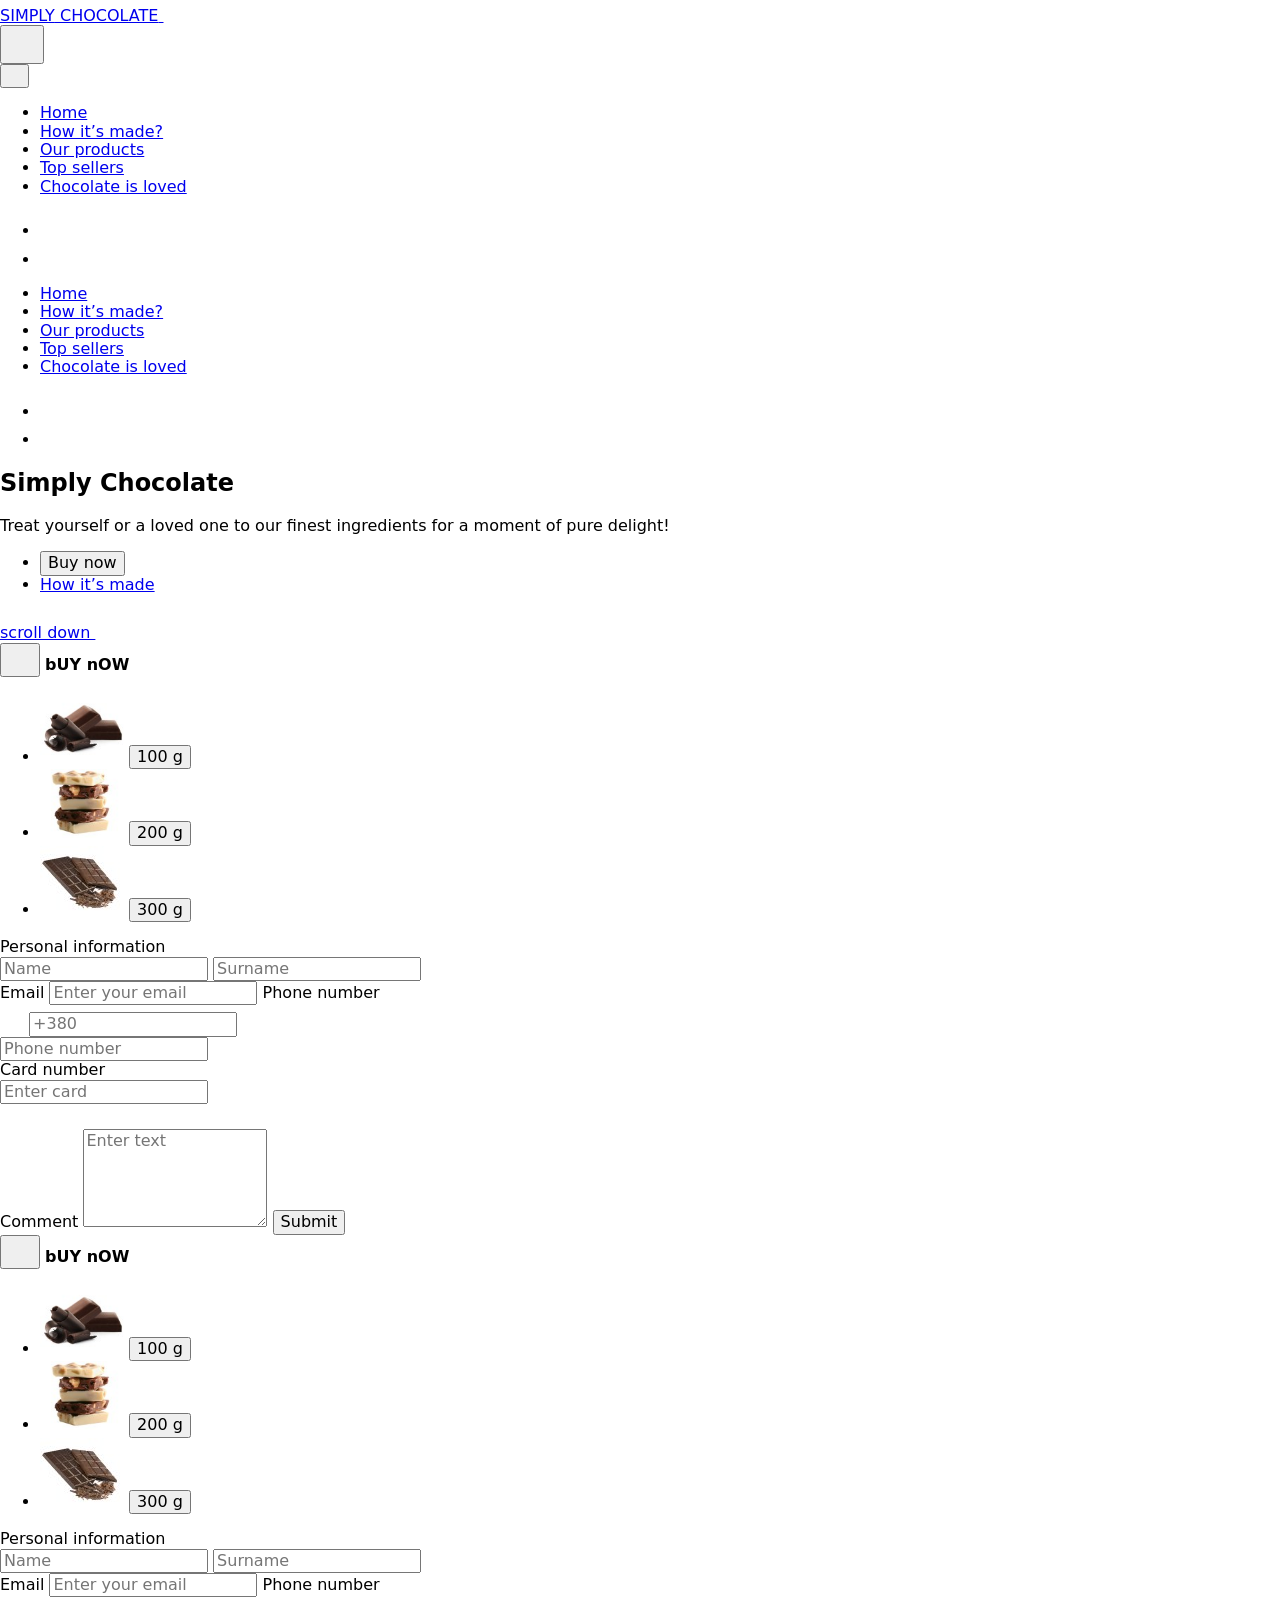
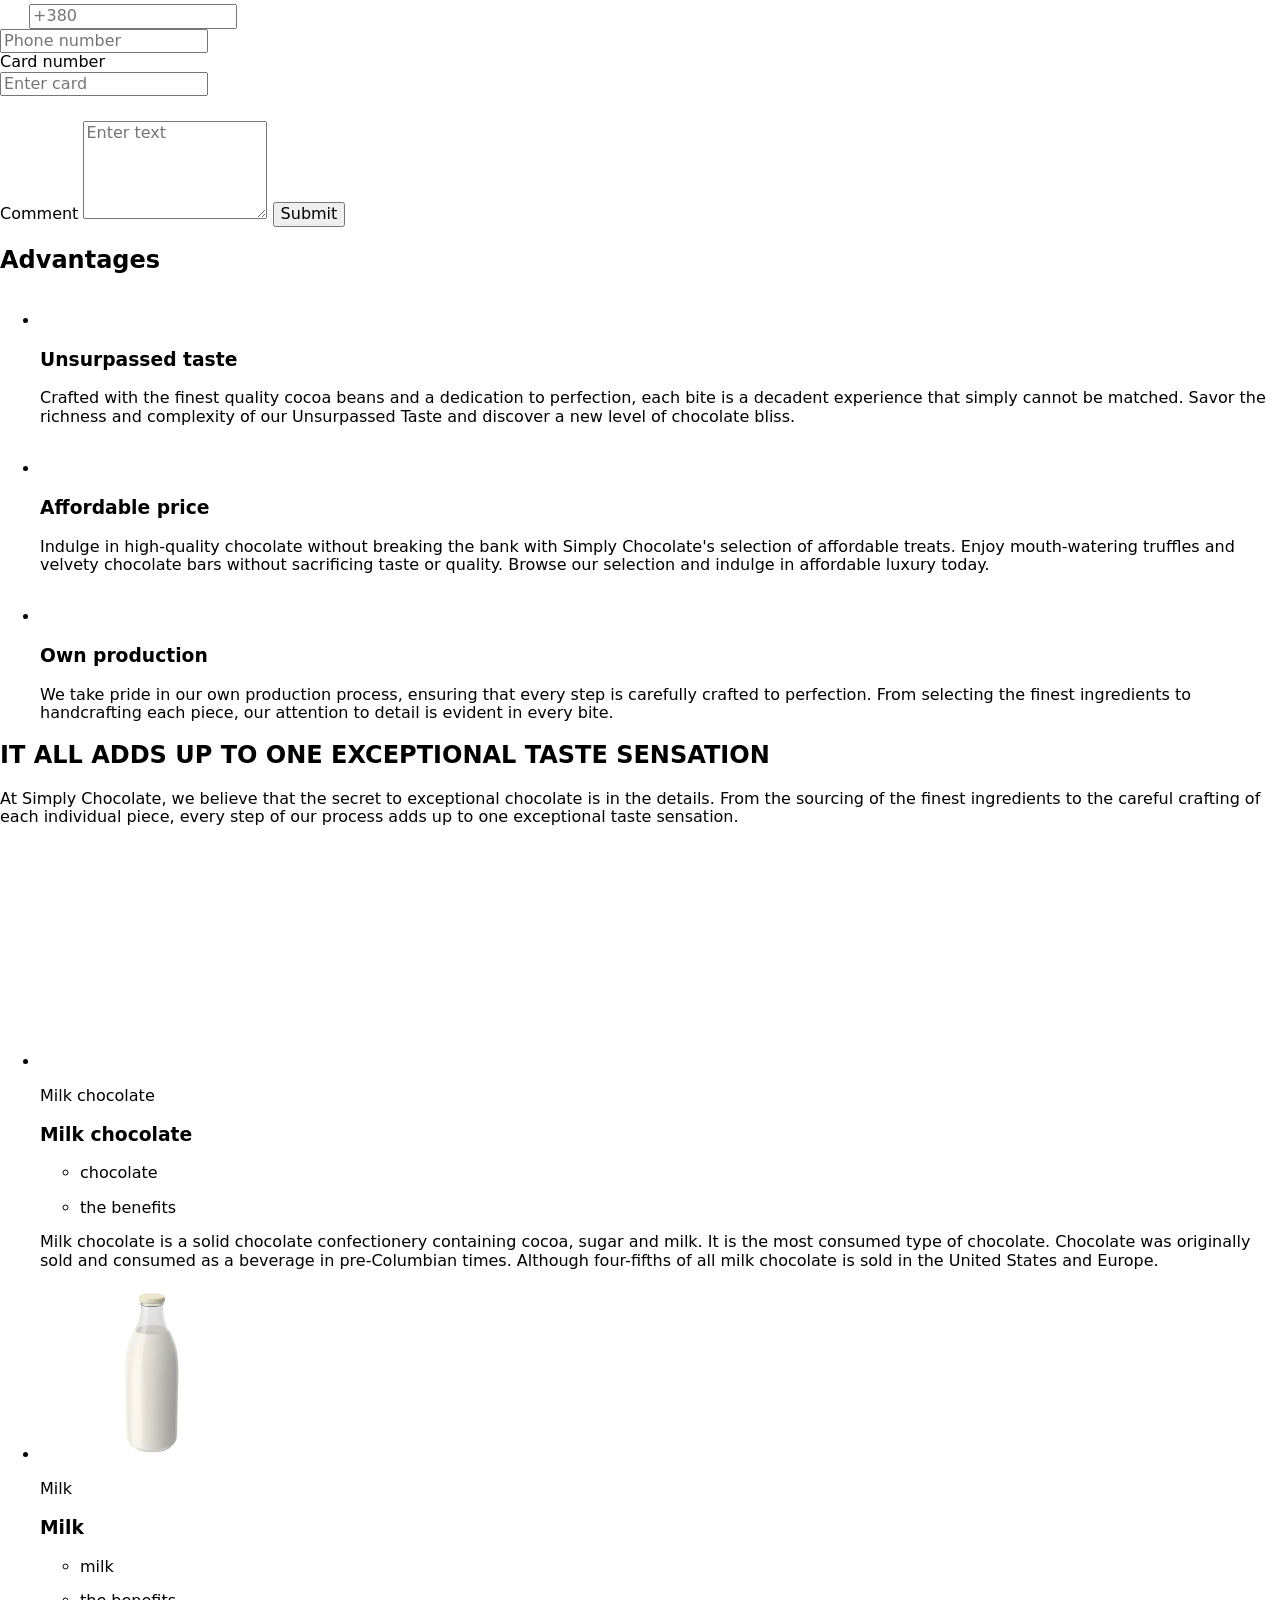
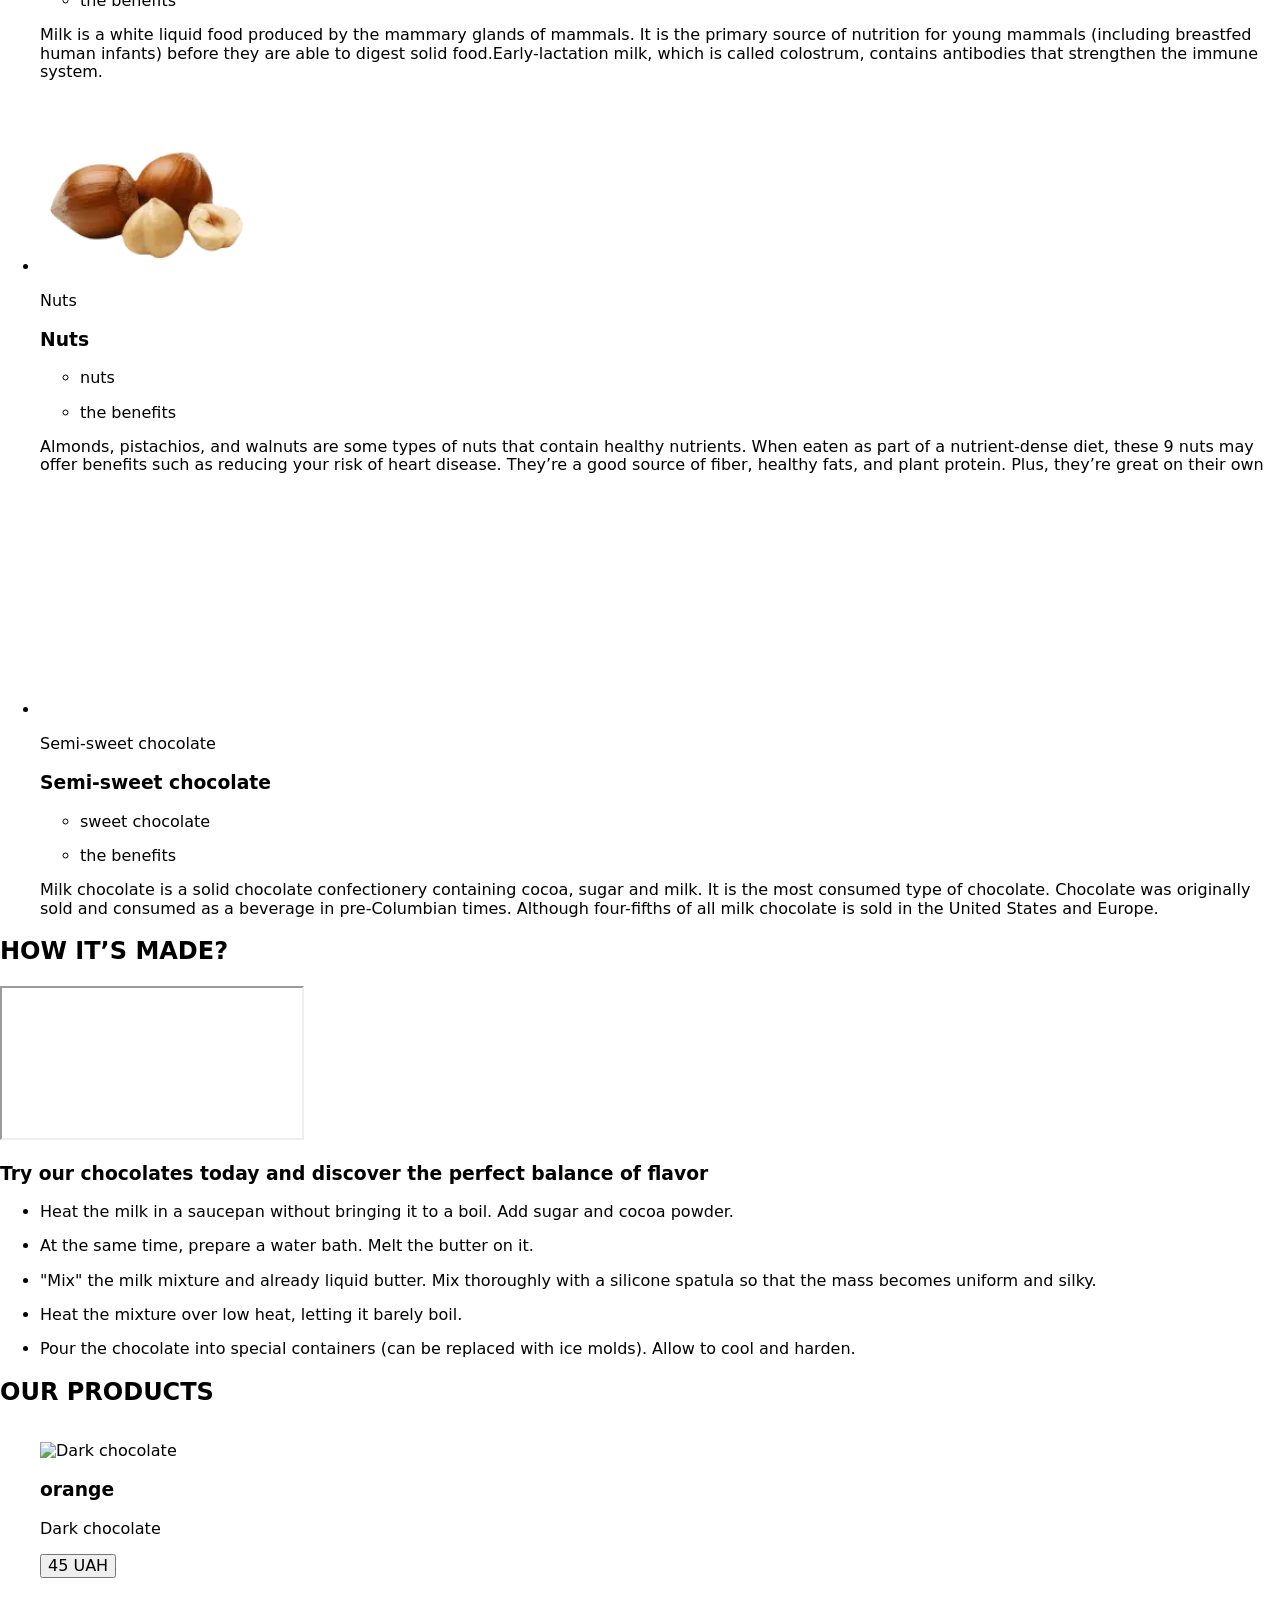
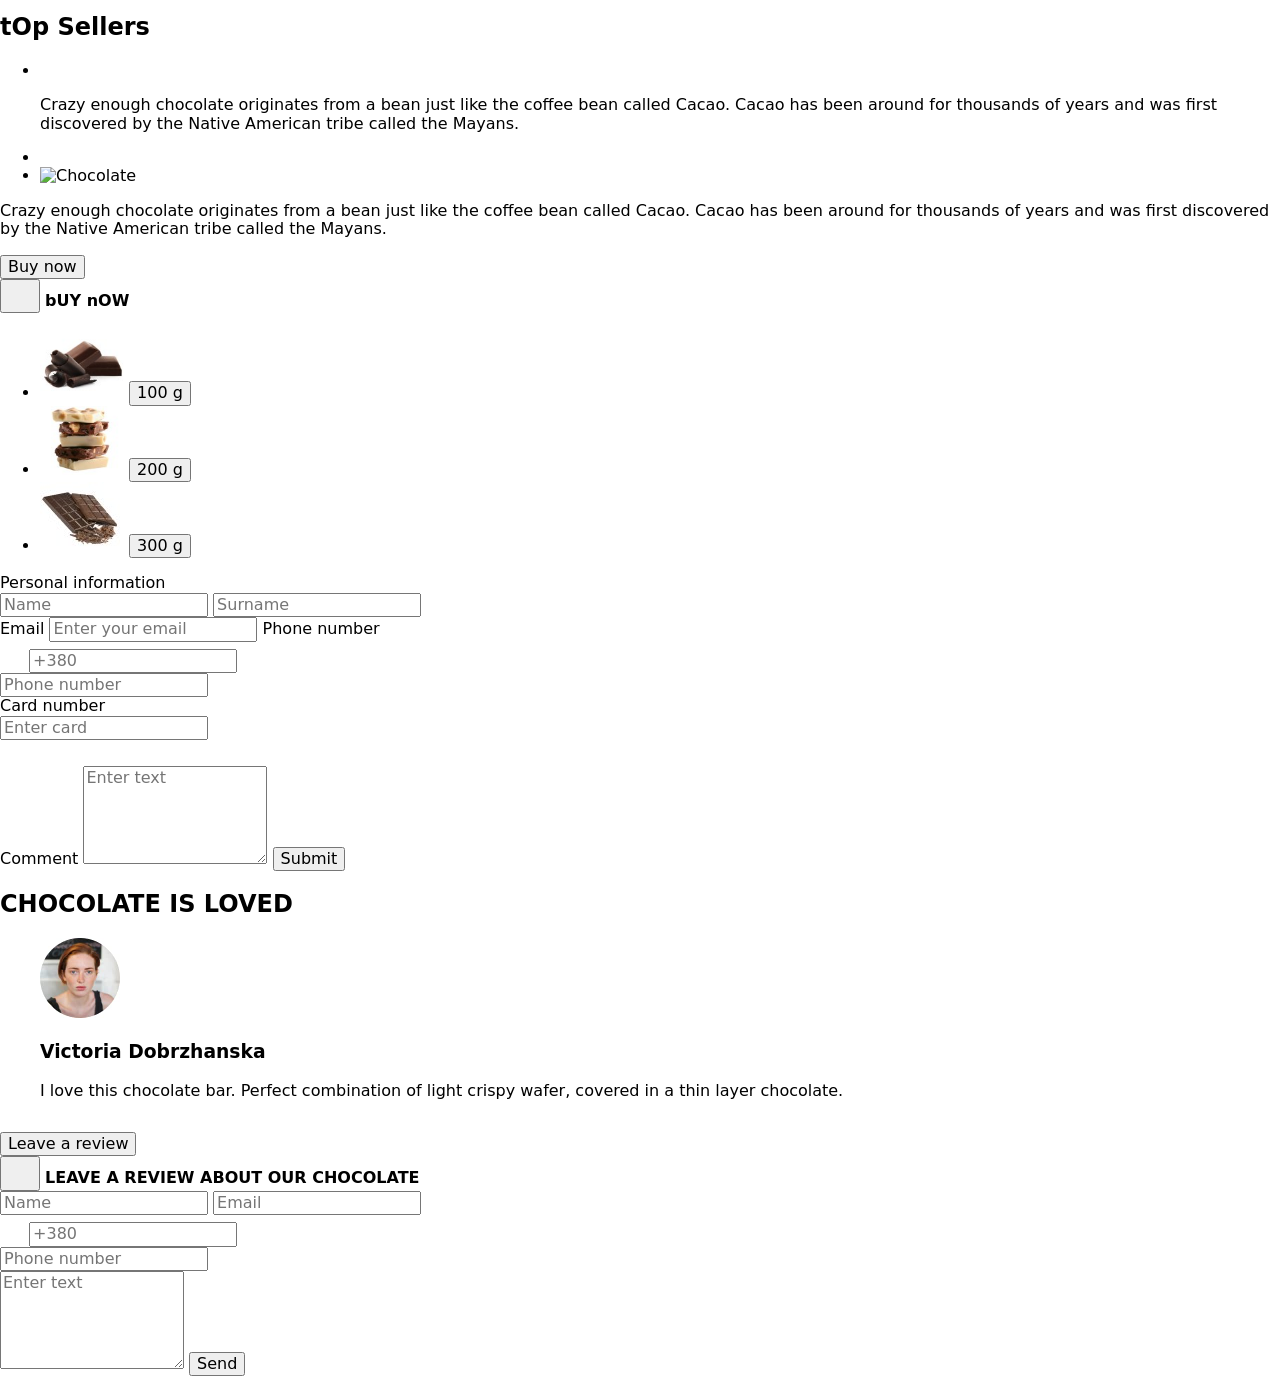
==== index.html @ 73343ce8 "Deploying to gh-pages from @ alonahaletska/simply-chocolate.2.0@35898f5db8edd441fe58fe403b4d2d90ebbd" ====
<!DOCTYPE html>
<html lang="en">
  <head>
    <meta charset="UTF-8" />
    <link rel="icon" type="image/svg+xml" href="/simply-chocolate.2.0/assets/cursor-chocolate1-66055a05.png" />
    <meta name="viewport" content="width=device-width, initial-scale=1.0" />
    <title>Simply Chocolate.2.0</title>
    <style>/* Стили для плавного скролла */html {scroll-behavior: smooth;}</style>
    <!-- Підключення шрифтів -->
    <link rel="preconnect" href="https://fonts.googleapis.com">
    <link rel="preconnect" href="https://fonts.gstatic.com" crossorigin>
    <link href="https://fonts.googleapis.com/css2?family=Montserrat:ital,wght@0,400;0,500;0,600;1,700&display=swap"
        rel="stylesheet">
    <!-- Підключення файлу Normalize -->
    <link rel="stylesheet" href="https://cdnjs.cloudflare.com/ajax/libs/modern-normalize/1.1.0/modern-normalize.min.css"
        integrity="sha512-wpPYUAdjBVSE4KJnH1VR1HeZfpl1ub8YT/NKx4PuQ5NmX2tKuGu6U/JRp5y+Y8XG2tV+wKQpNHVUX03MfMFn9Q=="
        crossorigin="anonymous" referrerpolicy="no-referrer" />
    <!-- Кастомні стилі -->
    
    <!--Бібліотека свайпер  -->
    <link rel="stylesheet" href="https://cdn.jsdelivr.net/npm/swiper@9/swiper-bundle.min.css" />
      <script type="module" crossorigin src="/simply-chocolate.2.0/assets/index-3b78d2c4.js"></script>
      <link rel="stylesheet" href="/simply-chocolate.2.0/assets/index-261b9e7a.css">
    </head>
  <body>
    <!-- Підключення хедера  -->
        <header class="container main-header">
      <div class="header">
      
          <a class="logo-accent link" href="./index.html">SIMPLY<span class="logo-main"> CHOCOLATE</span>
          <svg class="logo-header"
          width="21"
          height="21">
          <use href="/simply-chocolate.2.0/assets/icons-3afdcf50.svg#chocolate"></use>
        </svg>
        </a>
       
          <!-- Mobile menu burger -->
          <div class="mobile-burger-menu">
          <button type="button"
          class="menu-toggle-burger js-open-menu"
          aria-expanded="false"
          aria-controls="mobile-menu">
          <svg class="mobile-menu-burger"
            width="28"
            height="28">
          <use stroke="rgba(46, 47, 66, 1)" href="/simply-chocolate.2.0/assets/icons-3afdcf50.svg#burger-menu"></use>
          </svg>
        </button>
          <div class="menu-container js-menu-container" id="mobile-menu">
      <button type="button" class="menu-toggle-close js-close-menu">
        <svg class="modal-menu-close" width="13" height="13">
            <use stroke="rgba(255, 255, 255, 1)" href="/simply-chocolate.2.0/assets/icons-3afdcf50.svg#close-white"></use>
          </svg>
      </button>
      <ul class="mobile-menu">
        <li><a class="link mobile-menu-item" href="./index.html">Home</a></li>
        <li><a class="link mobile-menu-item" href="#How_its_made">How it’s made?</a></li>
        <li><a class="link mobile-menu-item" href="#Our_products">Our products</a></li>
        <li><a class="link mobile-menu-item" href="#Top_sellers">Top sellers</a></li>
        <li><a class="link mobile-menu-item" href="#Chocolate_is_loved">Chocolate is loved</a></li>
      </ul>
      <ul class="list social-media-list-mobile">
            <li class="social-media-item">
              <a class="social-media-link" href="https://www.instagram.com/accounts/login/" aria-label="Instagram"
                      target="_blank"
                      rel="noopener no-referrer">
                <svg class="svg-header" width="24" height="24">
                  <use href="/simply-chocolate.2.0/assets/icons-3afdcf50.svg#instagram"></use>
                </svg>
              </a>
            </li>
            <li class="social-media-item">
              <a class="social-media-link" href="https://twitter.com/" aria-label="Instagram"
                      target="_blank"
                      rel="noopener no-referrer">
                <svg class="svg-header" width="24" height="24">
                  <use href="/simply-chocolate.2.0/assets/icons-3afdcf50.svg#twitter"></use>
                </svg>
              </a>
            </li>
          </ul>
      </div>
    </div>

    <!-- Desktop header -->
          <nav class="nav-header">
          <ul class="list header-nav">
            <li class="nav">
              <a class="nav-item link" href="./index.html">Home</a>
            </li>
            <li class="nav">
              <a class="nav-item link" href="#How_its_made">How it’s made?</a>
            </li>
            <li class="nav">
              <a class="nav-item link" href="#Our_products">Our products</a>
            </li>
             <li class="nav">
              <a class="nav-item link" href="#Top_sellers">Top sellers</a>
            </li>
            <li class="nav">
              <a class="nav-item link" href="#Chocolate_is_loved">Chocolate is loved</a>
            </li>
          </ul>
        </nav>
          <ul class="list header-social-media-list">
            <li class="header-social-media-link">
              <a class="social-media-link" href="https://www.instagram.com/accounts/login/" aria-label="Instagram"
                      target="_blank"
                      rel="noopener no-referrer">
                <svg class="svg-header-black" width="24" height="24">
                  <use href="/simply-chocolate.2.0/assets/icons-3afdcf50.svg#instagram"></use>
                </svg>
              </a>
            </li>
            <li class="header-social-media-link">
              <a class="social-media-link" href="https://twitter.com/" aria-label="Instagram"
                      target="_blank"
                      rel="noopener no-referrer">
                <svg class="svg-header-black" width="24" height="24">
                  <use href="/simply-chocolate.2.0/assets/icons-3afdcf50.svg#twitter"></use>
                </svg>
              </a>
            </li>
          </ul> 
        </div>
    </header>



    <!-- Підключення секцій -->
    <main>
        <!-- HERO SECTION -->
<section class="hero-section">
  <div class="hero-container">
    <h1 class="visually-hidden-title visually-hidden">Simply Chocolate</h1>
    <p class="hero-description">
      Treat yourself or a loved one to our finest ingredients for a moment of
      pure delight!
    </p>
    <div class="hero-button-wrapper hero-flex">
      <ul class="hero-button-list hero-flex">
        <li class="hero-button-item">
          <button class="hero-button buy-now-open" type="button" data-hero-modal-open>
            Buy now
          </button>
        </li>
        <li class="hero-button-item">
          <a class="hero-button" href="#How_its_made">How it’s made</a>
        </li>
      </ul>
      <a class="hero-scroll-link hero-flex" href="#footer">scroll down
        <svg class="hero-scroll-icon" width="28" height="28">
          <use href="/simply-chocolate.2.0/assets/icons-3afdcf50.svg#scroll-down"></use>
        </svg>
      </a>
    </div>
  </div>
</section>
<!-- HERO MODAL WINDOW -->
<div class="hero-backdrop is-hidden" data-hero-modal>
  <div class="hero-modal">
    <button type="button" class="hero-modal-close-btn hero-flex" data-hero-modal-close>
      <svg class="hero-modal-close-icon" width="24" height="24">
        <use href="/simply-chocolate.2.0/assets/icons-3afdcf50.svg#close-dark"></use>
      </svg>
    </button>
    <strong class="hero-order-title"><span class="hero-buy-title">bUY </span>nOW</strong>
    <!-- HERO MODAL BLOCKS -->
    <ul class="hero-modal-list hero-flex">
      <li class="hero-modal-item hero-flex">
        <img class="hero-modal-img" srcset="[data-uri] 84w, [data-uri] 120w, /simply-chocolate.2.0/assets/img-1-168-63f04a71.jpg 168w, [data-uri] 240w" sizes="(min-width: 1200px) 120px, (min-width: 768px) 120px, (min-width: 375px) 84px, 100vw"
          src="[data-uri]" alt="Sliced chocolate" width="84" height="69"
          loading="lazy" />
        <button class="hero-order-button" type="button">100 g</button>
      </li>
      <li class="hero-modal-item hero-flex">
        <img class="hero-modal-img" srcset="[data-uri] 84w, [data-uri] 120w, /simply-chocolate.2.0/assets/img-2-168-84314aa2.jpg 168w, [data-uri] 240w" sizes="(min-width: 1200px) 120px, (min-width: 768px) 120px, (min-width: 375px) 84px, 100vw"
          src="[data-uri]" alt="Different chocolate" width="84" height="69"
          loading="lazy" />
        <button class="hero-order-button" type="button">200 g</button>
      </li>
      <li class="hero-modal-item hero-flex">
        <img class="hero-modal-img" srcset="[data-uri] 84w, /simply-chocolate.2.0/assets/img-3-120-021ad073.jpg 120w, /simply-chocolate.2.0/assets/img-3-168-d4cc8147.jpg 168w, /simply-chocolate.2.0/assets/img-3-120-021ad073.jpg 240w" sizes="(min-width: 1200px) 120px, (min-width: 768px) 120px, (min-width: 375px) 84px, 100vw"
          src="[data-uri]" alt="Chocolate bars" width="84" height="69" loading="lazy" />
        <button class="hero-order-button" type="button">300 g</button>
      </li>
    </ul>
    <!-- HERO MODAL FORM -->
    <form class="hero-modal-form hero-flex" name="modal-form" autocomplete="on">
      <label class="hero-modal-label" for="modal_name">Personal information</label>
      <div class="hero-modal-input-wrapper hero-modal-name-wrapper hero-flex">
        <input class="hero-modal-input hero-modal-name-input" type="text" name="modal_name" id="modal_name"
          placeholder="Name" required />
        <input class="hero-modal-input hero-modal-name-input" type="text" name="modal_surname" id="modal_surname"
          placeholder="Surname" required />
      </div>
      <label class="hero-modal-label" for="modal_email">Email</label>
      <input class="hero-modal-input hero-modal-input-email" type="email"
        pattern="([A-z0-9_.-]{1,})@([A-z0-9_.-]{1,}).([A-z]{2,8})" name="modal_email" id="modal_email"
        placeholder="Enter your email" required />
      <label class="hero-modal-label" for="modal_phone">Phone number</label>
      <div class="hero-modal-input-wrapper hero-phone-wrapper hero-flex">
        <div class="hero-modal-number-wrapper hero-flex">
          <svg class="hero-modal-number-icon" width="24" height="24">
            <use href="/simply-chocolate.2.0/assets/icons-3afdcf50.svg#flag"></use>
          </svg>
          <input class="hero-modal-outer-text" id="outer_text" placeholder="+380" />
        </div>
        <input class="hero-modal-input hero-modal-right-input" type="tel" name="modal_phone" id="modal_phone"
          placeholder="Phone number" required />
      </div>
      <label class="hero-modal-label" for="modal_card">Card number</label>
      <div class="hero-modal-input-wrapper hero-card-wrapper hero-flex">
        <input class="hero-modal-input hero-modal-card-input" type="text" name="modal_card" id="modal_card"
          placeholder="Enter card" required />
        <div class="hero-modal-card-wrapper">
          <svg class="hero-modal-card-icon" width="32" height="21">
            <use href="/simply-chocolate.2.0/assets/icons-3afdcf50.svg#master-card"></use>
          </svg>
        </div>
      </div>
      <label class="hero-modal-label" for="modal_comment">Comment</label>
      <textarea class="hero-modal-textarea" name="modal_comment" id="modal_comment" rows="5"
        placeholder="Enter text"></textarea>
      <button class="hero-modal-button hero-button" type="submit">
        Submit
      </button>
    </form>
  </div>
</div>

<!-- Підключення скриптів для hero + modal buy now
import './hero-modal.js';
import './hero-form.js'; - ВИДАЛИТИ ПІДКЛЮЧЕННЯ У ФАЙЛІ JS
import './hero-outer.js'; -->
        <div class="hero-backdrop is-hidden" data-hero-modal>
  <div class="hero-modal">
    <button
      type="button"
      class="hero-modal-close-btn hero-flex"
      data-hero-modal-close
    >
      <svg class="hero-modal-close-icon" width="24" height="24">
        <use href="/simply-chocolate.2.0/assets/icons-3afdcf50.svg#close-dark"></use>
      </svg>
    </button>
    <strong class="hero-order-title"
      ><span class="hero-buy-title">bUY </span>nOW</strong
    >
    <!-- HERO MODAL BLOCKS -->
    <ul class="hero-modal-list hero-flex">
      <li class="hero-modal-item hero-flex">
        <img
          class="hero-modal-img"
          srcset="[data-uri] 84w, [data-uri] 120w, /simply-chocolate.2.0/assets/img-1-168-63f04a71.jpg 168w, [data-uri] 240w"
          sizes="(min-width: 1200px) 120px, (min-width: 768px) 120px, (min-width: 375px) 84px, 100vw"
          src="[data-uri]"
          alt="Sliced chocolate"
          width="84"
          height="69"
          loading="lazy"
        />
        <button class="hero-order-button" type="button">100 g</button>
      </li>
      <li class="hero-modal-item hero-flex">
        <img
          class="hero-modal-img"
          srcset="[data-uri] 84w, [data-uri] 120w, /simply-chocolate.2.0/assets/img-2-168-84314aa2.jpg 168w, [data-uri] 240w"
          sizes="(min-width: 1200px) 120px, (min-width: 768px) 120px, (min-width: 375px) 84px, 100vw"
          src="[data-uri]"
          alt="Different chocolate"
          width="84"
          height="69"
          loading="lazy"
        />
        <button class="hero-order-button" type="button">200 g</button>
      </li>
      <li class="hero-modal-item hero-flex">
        <img
          class="hero-modal-img"
          srcset="[data-uri] 84w, /simply-chocolate.2.0/assets/img-3-120-021ad073.jpg 120w, /simply-chocolate.2.0/assets/img-3-168-d4cc8147.jpg 168w, /simply-chocolate.2.0/assets/img-3-120-021ad073.jpg 240w"
          sizes="(min-width: 1200px) 120px, (min-width: 768px) 120px, (min-width: 375px) 84px, 100vw"
          src="[data-uri]"
          alt="Chocolate bars"
          width="84"
          height="69"
          loading="lazy"
        />
        <button class="hero-order-button" type="button">300 g</button>
      </li>
    </ul>
    <!-- HERO MODAL FORM -->
    <form class="hero-modal-form hero-flex" name="modal-form" autocomplete="on">
      <label class="hero-modal-label" for="modal_name"
        >Personal information</label
      >
      <div class="hero-modal-input-wrapper hero-modal-name-wrapper hero-flex">
        <input
          class="hero-modal-input hero-modal-name-input"
          type="text"
          name="modal_name"
          id="modal_name"
          placeholder="Name"
          required
        />
        <input
          class="hero-modal-input hero-modal-name-input"
          type="text"
          name="modal_surname"
          id="modal_surname"
          placeholder="Surname"
          required
        />
      </div>
      <label class="hero-modal-label" for="modal_email">Email</label>
      <input
        class="hero-modal-input hero-modal-input-email"
        type="email"
        pattern="([A-z0-9_.-]{1,})@([A-z0-9_.-]{1,}).([A-z]{2,8})"
        name="modal_email"
        id="modal_email"
        placeholder="Enter your email"
        required
      />
      <label class="hero-modal-label" for="modal_phone">Phone number</label>
      <div class="hero-modal-input-wrapper hero-phone-wrapper hero-flex">
        <div class="hero-modal-number-wrapper hero-flex">
          <svg class="hero-modal-number-icon" width="24" height="24">
            <use href="/simply-chocolate.2.0/assets/icons-3afdcf50.svg#flag"></use>
          </svg>
          <input
            class="hero-modal-outer-text"
            id="outer_text"
            placeholder="+380"
          />
        </div>
        <input
          class="hero-modal-input hero-modal-right-input"
          type="tel"
          name="modal_phone"
          id="modal_phone"
          placeholder="Phone number"
          required
        />
      </div>
      <label class="hero-modal-label" for="modal_card">Card number</label>
      <div class="hero-modal-input-wrapper hero-card-wrapper hero-flex">
        <input
          class="hero-modal-input hero-modal-card-input"
          type="text"
          name="modal_card"
          id="modal_card"
          placeholder="Enter card"
          required
        />
        <div class="hero-modal-card-wrapper">
          <svg class="hero-modal-card-icon" width="32" height="21">
            <use href="/simply-chocolate.2.0/assets/icons-3afdcf50.svg#master-card"></use>
          </svg>
        </div>
      </div>
      <label class="hero-modal-label" for="modal_comment">Comment</label>
      <textarea
        class="hero-modal-textarea"
        name="modal_comment"
        id="modal_comment"
        rows="5"
        placeholder="Enter text"
      ></textarea>
      <button class="hero-modal-button hero-button" type="submit">
        Submit
      </button>
    </form>
  </div>
</div>
        <!--Advantages section-->
<section class="advantages-section">
  <div class="container wrapper-advantages">
    <h2 class="visually-hidden">Advantages</h2>
    <ul class="advantages-list">
      <li class="advantages-list-item">
        <div class="advantages-icon-container">
          <span class="advantages-circle-icon">
            <svg class="advantages-list-icon" width="32" height="32">
              <use href="/simply-chocolate.2.0/assets/icons-3afdcf50.svg#contrast_chocolate-bar"></use>
            </svg>
          </span>
        </div>
        <div class="advantages-list-container">
          <h3 class="advantages-list-title">Unsurpassed taste</h3>
          <p class="advantages-list-descr">
            Crafted with the finest quality cocoa beans and a dedication to
            perfection, each bite is a decadent experience that simply cannot be
            matched. Savor the richness and complexity of our Unsurpassed Taste
            and discover a new level of chocolate bliss.
          </p>
        </div>
      </li>

      <li class="advantages-list-item">
        <div class="advantages-icon-container">
          <span class="advantages-circle-icon">
            <svg class="advantages-list-icon" width="32" height="32">
              <use href="/simply-chocolate.2.0/assets/icons-3afdcf50.svg#coin"></use>
            </svg>
          </span>
        </div>
        <div class="advantages-list-container">
          <h3 class="advantages-list-title">Affordable price</h3>
          <p class="advantages-list-descr">
            Indulge in high-quality chocolate without breaking the bank with
            Simply Chocolate's selection of affordable treats. Enjoy
            mouth-watering truffles and velvety chocolate bars without
            sacrificing taste or quality. Browse our selection and indulge in
            affordable luxury today.
          </p>
        </div>
      </li>

      <li class="advantages-list-item">
        <div class="advantages-icon-container">
          <span class="advantages-circle-icon">
            <svg class="advantages-list-icon" width="32" height="32">
              <use href="/simply-chocolate.2.0/assets/icons-3afdcf50.svg#spoon"></use>
            </svg>
          </span>
        </div>
        <div class="advantages-list-container">
          <h3 class="advantages-list-title">Own production</h3>
          <p class="advantages-list-descr">
            We take pride in our own production process, ensuring that every
            step is carefully crafted to perfection. From selecting the finest
            ingredients to handcrafting each piece, our attention to detail is
            evident in every bite.
          </p>
        </div>
      </li>
    </ul>
  </div>
</section>

        <!--Section components-->
<section id="components" class="section-components section">
  <div class="container">
    <h2 class="section-title">
      IT ALL ADDS UP TO ONE EXCEPTIONAL
      <span class="components-accent-text">TASTE</span> SENSATION
    </h2>
    <p class="components-desc">
      At Simply Chocolate, we believe that the secret to exceptional chocolate
      is in the details. From the sourcing of the finest ingredients to the
      careful crafting of each individual piece, every step of our process adds
      up to one exceptional taste sensation.
    </p>
    <ul class="components-card-set list">
      <li class="components-item">
        <div class="components-thumb accent-bg">
          <div class="components-front">
            <picture>
              <!-- Desktop screen -->
              <source
                media="(min-width: 1200px)"
                srcset="/simply-chocolate.2.0/assets/img-1-206-76a281ba.webp 1x, /simply-chocolate.2.0/assets/img-1-412-fbf4b6d3.webp 2x"
                type="image/webp"
              />
              <!-- <source
                media="(min-width: 1200px)"
                srcset="
                  /img/section-components/desktop/img-1-206.png 1x,
                  /img/section-components/desktop/img-1-412.png 2x
                "
                type="image/png"
              /> -->
              <!-- Tablet and mobile screen -->
              <source
                media="(min-width: 375px)"
                srcset="/simply-chocolate.2.0/assets/img-1-224-0eaf2fff.webp 1x, /simply-chocolate.2.0/assets/img-1-448-70bce73a.webp 2x"
                type="image/webp"
              />
              <!-- <source
                media="(min-width: 375px)"
                srcset="
                  /img/section-components/mobile-and-tablet/img-1-224.png 1x,
                  /img/section-components/mobile-and-tablet/img-1-448.png 2x
                "
                type="image/png"
              /> -->
              <img
                class="components-img"
                src="/simply-chocolate.2.0/assets/img-1-224-0eaf2fff.webp"
                alt="milk-chocolate-bar"
                width="224"
                loading="lazy"
              />
            </picture>
            <p class="components-desc-wrap">Milk chocolate</p>
          </div>
          <div class="overlay-card">
            <h3 class="overlay-subtitle">Milk chocolate</h3>
            <ul class="composition-list">
              <li class="composition-item"><p>chocolate</p></li>
              <li class="composition-item"><p>the benefits</p></li>
            </ul>
            <p class="overlay-text">
              Milk chocolate is a solid chocolate confectionery containing
              cocoa, sugar and milk. It is the most consumed type of chocolate.
              Chocolate was originally sold and consumed as a beverage in
              pre-Columbian times. Although four-fifths of all milk chocolate is
              sold in the United States and Europe.
            </p>
          </div>
        </div>
      </li>
      <li class="components-item">
        <div class="components-thumb">
          <div class="components-front">
            <picture>
              <!-- Desktop screen -->
              <source
                media="(min-width: 1200px)"
                srcset="[data-uri] 1x, [data-uri] 2x"
                type="image/webp"
              />
              <!-- <source
                media="(min-width: 1200px)"
                srcset="
                  /img/section-components/desktop/img-2-206.png 1x,
                  /img/section-components/desktop/img-2-412.png 2x
                "
                type="image/png"
              /> -->
              <!-- Tablet and mobile screen -->
              <source
                media="(min-width: 375px)"
                srcset="[data-uri] 1x, [data-uri] 2x"
                type="image/webp"
              />
              <!-- <source
                media="(min-width: 375px)"
                srcset="
                  /img/section-components/mobile-and-tablet/img-2-224.png 1x,
                  /img/section-components/mobile-and-tablet/img-2-448.png 2x
                "
                type="image/png"
              /> -->
              <img
                class="components-img"
                src="[data-uri]"
                alt="bottle-of-milk"
                width="224"
                loading="lazy"
              />
            </picture>
            <p class="components-desc-wrap">Milk</p>
          </div>
          <div class="overlay-card">
            <h3 class="overlay-subtitle">Milk</h3>
            <ul class="composition-list">
              <li class="composition-item"><p>milk</p></li>
              <li class="composition-item"><p>the benefits</p></li>
            </ul>
            <p class="overlay-text">
              Milk is a white liquid food produced by the mammary glands of
              mammals. It is the primary source of nutrition for young mammals
              (including breastfed human infants) before they are able to digest
              solid food.Early-lactation milk, which is called colostrum,
              contains antibodies that strengthen the immune system.
            </p>
          </div>
        </div>
      </li>
      <li class="components-item">
        <div class="components-thumb black-bg">
          <div class="components-front">
            <picture>
              <!-- Desktop screen -->
              <source
                media="(min-width: 1200px)"
                srcset="[data-uri] 1x, /simply-chocolate.2.0/assets/img-3-412-07216c5b.webp 2x"
                type="image/webp"
              />
              <!-- <source
                media="(min-width: 1200px)"
                srcset="
                  /img/section-components/desktop/img-3-206.png 1x,
                  /img/section-components/desktop/img-3-412.png 2x
                "
                type="image/png"
              /> -->
              <!-- Tablet and mobile screen -->
              <source
                media="(min-width: 375px)"
                srcset="[data-uri] 1x, /simply-chocolate.2.0/assets/img-3-448-9830100c.webp 2x"
                type="image/webp"
              />
              <!-- <source
                media="(min-width: 375px)"
                srcset="
                  /img/section-components/mobile-and-tablet/img-3-224.png 1x,
                  /img/section-components/mobile-and-tablet/img-3-448.png 2x
                "
                type="image/png"
              /> -->
              <img
                class="components-img"
                src="[data-uri]"
                alt="hazelnut"
                width="224"
                loading="lazy"
              />
            </picture>
            <p class="components-desc-wrap">Nuts</p>
          </div>
          <div class="overlay-card">
            <h3 class="overlay-subtitle">Nuts</h3>
            <ul class="composition-list">
              <li class="composition-item"><p>nuts</p></li>
              <li class="composition-item"><p>the benefits</p></li>
            </ul>
            <p class="overlay-text">
              Almonds, pistachios, and walnuts are some types of nuts that
              contain healthy nutrients. When eaten as part of a nutrient-dense
              diet, these 9 nuts may offer benefits such as reducing your risk
              of heart disease. They’re a good source of fiber, healthy fats,
              and plant protein. Plus, they’re great on their own
            </p>
          </div>
        </div>
      </li>
      <li class="components-item">
        <div class="components-thumb">
          <div class="components-front">
            <picture class="">
              <!-- Desktop screen -->
              <source
                media="(min-width: 1200px)"
                srcset="/simply-chocolate.2.0/assets/img-4-206-6ee28823.webp 1x, /simply-chocolate.2.0/assets/img-4-412-d622c20d.webp 2x"
                type="image/webp"
              />
              <!-- <source
                media="(min-width: 1200px)"
                srcset="
                  /img/section-components/desktop/img-4-206.png 1x,
                  /img/section-components/desktop/img-4-412.png 2x
                "
                type="image/png"
              /> -->
              <!-- Tablet and mobile screen -->
              <source
                media="(min-width: 375px)"
                srcset="/simply-chocolate.2.0/assets/img-4-224-40bc7bd6.webp 1x, /simply-chocolate.2.0/assets/img-4-448-3d15111c.webp 2x"
                type="image/webp"
              />
              <!-- <source
                media="(min-width: 375px)"
                srcset="
                  /img/section-components/mobile-and-tablet/img-4-224.png 1x,
                  /img/section-components/mobile-and-tablet/img-4-448.png 2x
                "
                type="image/png"
              /> -->
              <img
                class="components-img"
                src="/simply-chocolate.2.0/assets/img-4-224-40bc7bd6.webp"
                alt="milk-chocolate-in-biscuits"
                width="224"
                loading="lazy"
              />
            </picture>
            <p class="components-desc-wrap">Semi-sweet chocolate</p>
          </div>
          <div class="overlay-card">
            <h3 class="overlay-subtitle">Semi-sweet chocolate</h3>
            <ul class="composition-list">
              <li class="composition-item"><p>sweet chocolate</p></li>
              <li class="composition-item"><p>the benefits</p></li>
            </ul>
            <p class="overlay-text">
              Milk chocolate is a solid chocolate confectionery containing
              cocoa, sugar and milk. It is the most consumed type of chocolate.
              Chocolate was originally sold and consumed as a beverage in
              pre-Columbian times. Although four-fifths of all milk chocolate is
              sold in the United States and Europe.
            </p>
          </div>
        </div>
      </li>
    </ul>
  </div>
</section>

        <section class="technique section" id="How_its_made">
  <div class="technique-container container">
    <h2 class="section-title technique-title">
      HOW IT’S <span class="technique-title-accent"> MADE?</span>
    </h2>
    <div class="technique-wrapper">
      <div class="technique-video-wrapper">
        <iframe
          class="technique-video"
          src="https://www.youtube.com/embed/DISjdfkSjc8"
          title="YouTube video player"
          allow="autoplay; encrypted-media;"
        >
        </iframe>
        
      </div>
      <div class="technique-description">
        <h3 class="technique-description-title">
          Try our chocolates today and discover the perfect balance of flavor
        </h3>
        <ul class="technique-description-list">
          <li class="technique-description-item">
            <p class="technique-description-text">
              Heat the milk in a saucepan without bringing it to a boil. Add
              sugar and cocoa powder.
            </p>
          </li>
          <li class="technique-description-item">
            <p class="technique-description-text">
              At the same time, prepare a water bath. Melt the butter on it.
            </p>
          </li>
          <li class="technique-description-item">
            <p class="technique-description-text">
              "Mix" the milk mixture and already liquid butter. Mix thoroughly
              with a silicone spatula so that the mass becomes uniform and
              silky.
            </p>
          </li>
          <li class="technique-description-item">
            <p class="technique-description-text">
              Heat the mixture over low heat, letting it barely boil.
            </p>
          </li>
          <li class="technique-description-item">
            <p class="technique-description-text">
              Pour the chocolate into special containers (can be replaced with
              ice molds). Allow to cool and harden.
            </p>
          </li>
        </ul>
      </div>
    </div>
  </div>
</section>

        <section id="Our_products" class="section">
    <div class="container-product container">
        <h2 class="product-title">OUR
            <span class="product-selection">PRODUCTS</span>
        </h2>

        <!-- Slider main container -->
        <div class="swiper">
            <!-- Additional required wrapper -->

            <ul class="swiper-wrapper">
                <!-- Slides -->

                <li class="swiper-slide">
                    <div class="product-card">

                        <img srcset="/simply-chocolate.2.0/assets/orange@1x-9a860f76.jpg 1x, /simply-chocolate.2.0/assets/orange@2x-a005cd21.jpg 2x"
                            src="/simply-chocolate.2.0/assets/orange@1x-9a860f76.jpg" alt="Dark chocolate" width="230">
                        <div class="card-txt">
                            <h3 class="card-txt-name">orange</h3>
                            <p class="card-txt-lineup">Dark chocolate</p>
                            <button type="button" class="card-btn">45 UAH</button>
                        </div>
                    </div>
                </li>
                <li class="swiper-slide">
                    <div class="product-card">
                        <img srcset="/simply-chocolate.2.0/assets/applecranbrrry@1x-57099cbe.jpg 1x, /simply-chocolate.2.0/assets/applecranbrrry@2x-4fd7210c.jpg 2x"
                            src="/simply-chocolate.2.0/assets/applecranbrrry@1x-57099cbe.jpg" alt="Milk chocolate" width="230">
                        <div class="card-txt">
                            <h3 class="card-txt-name">APPLE&amp;CRANBERRY</h3>
                            <p class="card-txt-lineup">Milk chocolate</p>
                            <button type="button" class="card-btn">50 UAH</button>
                        </div>
                    </div>
                </li>
                <li class="swiper-slide">
                    <div class="product-card">
                        <img srcset="/simply-chocolate.2.0/assets/limeseasalt@1x-3ed83689.jpg 1x, /simply-chocolate.2.0/assets/limeseasalt@2x-705ee82a.jpg 2x"
                            src="/simply-chocolate.2.0/assets/limeseasalt@1x-3ed83689.jpg" alt="Dark chocolate" width="230">
                        <div class="card-txt">
                            <h3 class="card-txt-name">lime&amp;sea salt</h3>
                            <p class="card-txt-lineup">Dark chocolate</p>
                            <button type="button" class="card-btn">66 UAH</button>
                        </div>
                    </div>
                </li>
                <li class="swiper-slide">
                    <div class="product-card">
                        <img srcset="/simply-chocolate.2.0/assets/pineapple@1x-cf1052b4.jpg 1x, /simply-chocolate.2.0/assets/pineapple@2x-a26796cb.jpg 2x"
                            src="/simply-chocolate.2.0/assets/pineapple@1x-cf1052b4.jpg" alt="Dark chocolate" width="230">
                        <div class="card-txt">
                            <h3 class="card-txt-name">pineapple</h3>
                            <p class="card-txt-lineup">Dark chocolate</p>
                            <button type="button" class="card-btn">55 UAH</button>
                        </div>
                    </div>
                </li>


                <li class="swiper-slide">
                    <div class="product-card">
                        <img srcset="/simply-chocolate.2.0/assets/classicmilk@1x-a3b72e3a.jpg 1x, /simply-chocolate.2.0/assets/classicmilk@2x-2c24c779.jpg 2x"
                            src="/simply-chocolate.2.0/assets/classicmilk@1x-a3b72e3a.jpg" alt="Milk chocolate" width="230">
                        <div class="card-txt">
                            <h3 class="card-txt-name">Classic</h3>
                            <p class="card-txt-lineup">Milk chocolate</p>
                            <button type="button" class="card-btn">45 UAH</button>
                        </div>
                    </div>
                </li>
                <li class="swiper-slide">
                    <div class="product-card">
                        <img srcset="/simply-chocolate.2.0/assets/honey@1x-256b0a7c.jpg 1x, /simply-chocolate.2.0/assets/honey@2x-b50d65fe.jpg 2x"
                            src="/simply-chocolate.2.0/assets/honey@1x-256b0a7c.jpg" alt="Milk chocolate" width="230">
                        <div class="card-txt">
                            <h3 class="card-txt-name">honey</h3>
                            <p class="card-txt-lineup">Milk chocolate</p>
                            <button type="button" class="card-btn">50 UAH</button>
                        </div>
                    </div>
                </li>
                <li class="swiper-slide">
                    <div class="product-card">
                        <img srcset="/simply-chocolate.2.0/assets/roasted@1x-9fa4f817.jpg 1x, /simply-chocolate.2.0/assets/roasted@2x-e94e8ed7.jpg 2x"
                            src="/simply-chocolate.2.0/assets/roasted@1x-9fa4f817.jpg" alt="Dark chocolate" width="230">
                        <div class="card-txt">
                            <h3 class="card-txt-name">Roasted fruits</h3>
                            <p class="card-txt-lineup">Dark chocolate</p>
                            <button type="button" class="card-btn">66 UAH</button>
                        </div>
                    </div>
                </li>
                <li class="swiper-slide">
                    <div class="product-card">
                        <img srcset="/simply-chocolate.2.0/assets/classicwhite@1x-e84086e0.jpg 1x, /simply-chocolate.2.0/assets/classicwhite@2x-4e578a7a.jpg 2x"
                            src="/simply-chocolate.2.0/assets/classicwhite@1x-e84086e0.jpg" alt="White chocolate" width="230">
                        <div class="card-txt">
                            <h3 class="card-txt-name">Classic</h3>
                            <p class="card-txt-lineup">White chocolate</p>
                            <button type="button" class="card-btn">54 UAH</button>
                        </div>
                    </div>
                </li>

            </ul>

            <!-- If we need pagination -->
            <div class="swiper-pagination-our-product"></div>

        </div>
    </div>
</section>
        <!-- Top sellers -->

<section class="top-sellers-section section">
  <div class="container top-sellers-container">
    <h2 id="Top_sellers" class="top-sellers-title section-title">
      <span class="top-title-color">tOp</span> Sellers
    </h2>
    <ul class="list top-sellers-list">
      <li class="top-item-1">
        <img
          class="top-img-1 top-img"
          loading="lazy"
          srcset="/simply-chocolate.2.0/assets/img-1_335-b2cc7d30.jpg 335w, /simply-chocolate.2.0/assets/img-1_344-4d4beeb7.jpg 344w, /simply-chocolate.2.0/assets/img-1_368-3323f190.jpg 368w, /simply-chocolate.2.0/assets/img-1_670-0477112d.jpg 670w, /simply-chocolate.2.0/assets/img-1_688-0e871a13.jpg 688w, /simply-chocolate.2.0/assets/img-1_736-1dc5081a.jpg 736w"
          sizes="(min-width: 1200px) 368px, (min-width: 768px) 344px, (min-width: 375px) 335px, 100vw"
          src="/simply-chocolate.2.0/assets/img-1_335-b2cc7d30.jpg"
          alt="Chocolate with coffee and nuts"
        />
        <p class="top-item-text">
          Crazy enough chocolate originates from a bean just like the coffee
          bean called Cacao. Cacao has been around for thousands of years and
          was first discovered by the Native American tribe called the Mayans.
        </p>
      </li>
      <li>
        <img
          class="top-img"
          loading="lazy"
          srcset="/simply-chocolate.2.0/assets/img-2_335-74fc4b19.jpg 335w, /simply-chocolate.2.0/assets/img-2_344-576c1b37.jpg 344w, /simply-chocolate.2.0/assets/img-2_368-8dd2afc0.jpg 368w, /simply-chocolate.2.0/assets/img-2_670-d31707db.jpg 670w, /simply-chocolate.2.0/assets/img-2_688-3e826e1f.jpg 688w, /simply-chocolate.2.0/assets/img-2_736-d36562c7.jpg 736w"
          sizes="(min-width: 1200px) 368px, (min-width: 768px) 344px,
          (min-width: 375px) 335px, 100vw"
          src="/simply-chocolate.2.0/assets/img-2_335-74fc4b19.jpg"
          alt="Chocolate with raisins and nuts"
        />
      </li>
      <li class="top-item-3">
        <img
          class="top-img"
          loading="lazy"
          srcset="/simply-chocolate.2.0/assets/img-3_368-1f1c2108.jpg 368w, /simply-chocolate.2.0/assets/img-3_736-8e74897e.jpg 736w"
          sizes="(min-width: 1200px) 368px, (min-width: 768px) 344px,
          (min-width: 375px) 335px, 100vw"
          src="/simply-chocolate.2.0/assets/img-3_368-1f1c2108.jpg"
          alt="Chocolate"
        />
      </li>
    </ul>
    <div class="top-text-btn">
      <p class="top-sellers-text">
        Crazy enough chocolate originates from a bean just like the coffee bean
        called Cacao. Cacao has been around for thousands of years and was first
        discovered by the Native American tribe called the Mayans.
      </p>
      <button
        type="button"
        class="top-sellers-btn buy-now-open"
        top-seller-modal-open
      >
        Buy now
      </button>
    </div>
  </div>
</section>

<div class="hero-backdrop is-hidden" top-seller-modal>
  <div class="hero-modal">
    <button
      type="button"
      class="hero-modal-close-btn hero-flex"
      top-seller-modal-close
    >
      <svg class="hero-modal-close-icon" width="24" height="24">
        <use href="/simply-chocolate.2.0/assets/icons-3afdcf50.svg#close-dark"></use>
      </svg>
    </button>
    <strong class="hero-order-title"
      ><span class="hero-buy-title">bUY </span>nOW</strong
    >
    <!-- HERO MODAL BLOCKS -->
    <ul class="hero-modal-list hero-flex">
      <li class="hero-modal-item hero-flex">
        <img
          class="hero-modal-img"
          srcset="[data-uri] 84w, [data-uri] 120w, /simply-chocolate.2.0/assets/img-1-168-63f04a71.jpg 168w, [data-uri] 240w"
          sizes="(min-width: 1200px) 120px, (min-width: 768px) 120px, (min-width: 375px) 84px, 100vw"
          src="[data-uri]"
          alt="Sliced chocolate"
          width="84"
          height="69"
          loading="lazy"
        />
        <button class="hero-order-button" type="button">100 g</button>
      </li>
      <li class="hero-modal-item hero-flex">
        <img
          class="hero-modal-img"
          srcset="[data-uri] 84w, [data-uri] 120w, /simply-chocolate.2.0/assets/img-2-168-84314aa2.jpg 168w, [data-uri] 240w"
          sizes="(min-width: 1200px) 120px, (min-width: 768px) 120px, (min-width: 375px) 84px, 100vw"
          src="[data-uri]"
          alt="Different chocolate"
          width="84"
          height="69"
          loading="lazy"
        />
        <button class="hero-order-button" type="button">200 g</button>
      </li>
      <li class="hero-modal-item hero-flex">
        <img
          class="hero-modal-img"
          srcset="[data-uri] 84w, /simply-chocolate.2.0/assets/img-3-120-021ad073.jpg 120w, /simply-chocolate.2.0/assets/img-3-168-d4cc8147.jpg 168w, /simply-chocolate.2.0/assets/img-3-120-021ad073.jpg 240w"
          sizes="(min-width: 1200px) 120px, (min-width: 768px) 120px, (min-width: 375px) 84px, 100vw"
          src="[data-uri]"
          alt="Chocolate bars"
          width="84"
          height="69"
          loading="lazy"
        />
        <button class="hero-order-button" type="button">300 g</button>
      </li>
    </ul>
    <!-- HERO MODAL FORM -->
    <form class="hero-modal-form hero-flex" name="modal-form" autocomplete="on">
      <label class="hero-modal-label" for="modal_name"
        >Personal information</label
      >
      <div class="hero-modal-input-wrapper hero-modal-name-wrapper hero-flex">
        <input
          class="hero-modal-input hero-modal-name-input"
          type="text"
          name="modal_name"
          id="modal_name"
          placeholder="Name"
          required
        />
        <input
          class="hero-modal-input hero-modal-name-input"
          type="text"
          name="modal_surname"
          id="modal_surname"
          placeholder="Surname"
          required
        />
      </div>
      <label class="hero-modal-label" for="modal_email">Email</label>
      <input
        class="hero-modal-input hero-modal-input-email"
        type="email"
        pattern="([A-z0-9_.-]{1,})@([A-z0-9_.-]{1,}).([A-z]{2,8})"
        name="modal_email"
        id="modal_email"
        placeholder="Enter your email"
        required
      />
      <label class="hero-modal-label" for="modal_phone">Phone number</label>
      <div class="hero-modal-input-wrapper hero-phone-wrapper hero-flex">
        <div class="hero-modal-number-wrapper hero-flex">
          <svg class="hero-modal-number-icon" width="24" height="24">
            <use href="/simply-chocolate.2.0/assets/icons-3afdcf50.svg#flag"></use>
          </svg>
          <input
            class="hero-modal-outer-text top-sellers-modal-outer-text"
            id="outer_top_sellers"
            placeholder="+380"
          />
        </div>
        <input
          class="hero-modal-input hero-modal-right-input"
          type="tel"
          name="modal_phone"
          id="modal_phone"
          placeholder="Phone number"
          required
        />
      </div>
      <label class="hero-modal-label" for="modal_card">Card number</label>
      <div class="hero-modal-input-wrapper hero-card-wrapper hero-flex">
        <input
          class="hero-modal-input hero-modal-card-input"
          type="text"
          name="modal_card"
          id="modal_card"
          placeholder="Enter card"
          required
        />
        <div class="hero-modal-card-wrapper">
          <svg class="hero-modal-card-icon" width="32" height="21">
            <use href="/simply-chocolate.2.0/assets/icons-3afdcf50.svg#master-card"></use>
          </svg>
        </div>
      </div>
      <label class="hero-modal-label" for="modal_comment">Comment</label>
      <textarea
        class="hero-modal-textarea"
        name="modal_comment"
        id="modal_comment"
        rows="5"
        placeholder="Enter text"
      ></textarea>
      <button class="hero-modal-button hero-button" type="submit">
        Submit
      </button>
    </form>
  </div>
</div>

        <section class="reviews-sec section" id="Chocolate_is_loved">
  <div class="section-cont container">
    <h2 class="reviews section-title">
      <span class="title-chocolate">CHOCOLATE</span> IS LOVED
    </h2>

    <!-- Главный контейнер слайда -->
<div class="swiper-reviews cards-swiper">

    <!-- Оболочка -->
    <ul class="swiper-wrapper wrapper-reviews">

        <!-- Слайды -->
      <li class="swiper-slide reviews-slide">

        <!-- Контент слайдов  -->
        <div class="slides-card">
            <img
              class="reviews-img"
              srcset="/simply-chocolate.2.0/assets/img-1-8e849245.jpg 80w, [data-uri] 160w"
              sizes="(min-width:1200px) 80px, (min-width:768px) 80px, (min-width:375px) 80px, 100vw"
              src="/simply-chocolate.2.0/assets/img-1-8e849245.jpg"
              alt="Women"
              width="80"
              height="80"
            />
            <div class="slides-txt">
              <h3 class="reviews-names">Victoria Dobrzhanska</h3>
              <p class="reviews-text">
                I love this chocolate bar. Perfect combination of light crispy
                wafer, covered in a thin layer chocolate.
              </p>
            </div>
          </div>
        </li>

        <!-- Слайд 2 -->
    <li class="swiper-slide reviews-slide">
        <div class="slides-card">
            <img
              class="reviews-img"
              srcset="[data-uri] 80w, [data-uri] 160w"
              sizes="(min-width:1200px) 80px, (min-width:768px) 80px, (min-width:375px) 80px, 100vw"
              src="[data-uri]"
              alt="Man in shirt"
              width="80"
              height="80"
            />
            <div class="slides-txt">
              <h3 class="reviews-names">Nazar Babenko</h3>
              <p class="reviews-text">
                This chocolate confection is a delight! A delight! The wafer is
                light and crisp, the hazelnut cream is smooth, and the chocolate
                is good.
              </p>
            </div>
          </div>
      </li>

        <!-- Слайд 3 -->
      <li class="swiper-slide reviews-slide">
        <div class="slides-card">
            <img
              class="reviews-img"
              srcset="[data-uri] 80w, [data-uri] 160w"
              sizes="(min-width:1200px) 80px, (min-width:768px) 80px, (min-width:375px) 80px, 100vw"
              src="[data-uri]"
              alt="Women"
              width="80"
              height="80"
            />
            <div class="slides-txt">
              <h3 class="reviews-names">Olena Kampusch</h3>
              <p class="reviews-text">
                Chocolate is a family favourite treat. Love the delicious smooth
                chocolate and the creaminess inside. The wafer is soft but
                crunchy.
              </p>
            </div>
          </div>
        </li>

        <!-- Слайд 4 -->
      <li class="swiper-slide reviews-slide">
        <div class="slides-card">
            <img
              class="reviews-img"
              srcset="[data-uri] 80w, [data-uri] 160w"
              sizes="(min-width:1200px) 80px, (min-width:768px) 80px, (min-width:375px) 80px, 100vw"
              src="[data-uri]"
              alt="Women"
              width="80"
              height="80"
            />
            <div class="slides-txt">
              <h3 class="reviews-names">Natalia Sus</h3>
              <p class="reviews-text">
                The chocolate assortment was delicious. Both dark and milk
                chocolate pieces were smooth and just right on the sweetness
                level.
              </p>
            </div>
          </div>
        </li>
        <!-- Слайд 5 -->
        <li class="swiper-slide reviews-slide">
        <div class="slides-card">
            <img
              class="reviews-img"
              srcset="[data-uri] 80w, [data-uri] 160w"
              sizes="(min-width:1200px) 80px, (min-width:768px) 80px, (min-width:375px) 80px, 100vw"
              src="[data-uri]"
              alt="Happy men"
              width="80"
              height="80"
            />
            <div class="slides-txt">
              <h3 class="reviews-names">Danilo Nottingham</h3>
              <p class="reviews-text">
                This is delicious. It so rich and flavorful you don’t need to
                use as many. I love topping an apple with almond butter and
                these chips for a snack.
              </p>
            </div>
          </div>
        </li>

      <!-- Слайд 6 -->
   <li class="swiper-slide reviews-slide">
        <div class="slides-card">
            <img
              class="reviews-img"
              srcset="[data-uri] 80w, [data-uri] 160w"
              sizes="(min-width:1200px) 80px, (min-width:768px) 80px, (min-width:375px) 80px, 100vw"
              src="[data-uri]"
              alt="women in the beach"
              width="80"
              height="80"
            />
            <div class="slides-txt">
              <h3 class="reviews-names">Irina Tydnyuk</h3>
              <p class="reviews-text">
                This is simply the best chocolate around, and I'm just thrilled
                to support a local company! Best local chocolate - world class
                :)
              </p>
            </div>
          </div>
      </li>
  </div>
   <div class="cards-pagination"></div>
   <button class="reviews-btn button" type="submit" data-modal-review-open>
      Leave a review
    </button>
  </div>
</section>

  </div>
</section>

        <!-- MODAL-REVIEW WINDOW -->
<div class="backdrop-modal-review is-hidden" data-modal-review>
  <div class="modal-review">
    <button
      type="button"
      class="modal-review-close-btn modal-review-flex"
      data-modal-review-close
    >
      <svg class="modal-review-close-icon" width="24" height="24">
        <use href="/simply-chocolate.2.0/assets/icons-3afdcf50.svg#close-dark"></use>
      </svg>
    </button>
    <strong class="modal-review-first-title modal-review-title"
      >LEAVE A REVIEW ABOUT
      <span class="modal-review-second-title modal-review-title"
        >OUR CHOCOLATE</span
      ></strong
    >
    <!-- MODAL-REVIEW FORM -->
    <form
      class="modal-review-form modal-review-flex"
      name="modal-form"
      autocomplete="on"
    >
      <input
        class="modal-review-name-input modal-review-input"
        type="text"
        name="modal_review_name"
        id="modal_review_name"
        placeholder="Name"
        required
      />
      <input
        class="modal-review-email-input modal-review-input"
        type="email"
        pattern="([A-z0-9_.-]{1,})@([A-z0-9_.-]{1,}).([A-z]{2,8})"
        name="modal_review_email"
        id="modal_review_email"
        placeholder="Email"
        required
      />
      <div class="modal-review-phone-wrapper modal-review-flex">
        <div class="modal-review-outer-wrapper modal-review-flex">
          <svg class="modal-review-phone-icon" width="24" height="24">
            <use href="/simply-chocolate.2.0/assets/icons-3afdcf50.svg#flag"></use>
          </svg>
          <input
            class="modal-review-outer-text"
            id="modal_review_outer_text"
            placeholder="+380"
          />
        </div>
        <input
          class="modal-review-right-input modal-review-input"
          type="tel"
          name="modal_review_phone"
          id="modal_review_phone"
          placeholder="Phone number"
          required
        />
      </div>
      <textarea
        class="modal-review-textarea"
        name="modal_review_comment"
        id="modal_review_comment"
        rows="5"
        placeholder="Enter text"
      ></textarea>
      <button class="modal-review-button modal-review-button" type="submit">
        Send
      </button>
    </form>
  </div>
</div>

<!-- Підключення скриптів modal-review
import './modal-review.js';
import './modal-review-form.js'; - ВИДАЛИТИ ПІДКЛЮЧЕННЯ ЦЬОГО ФАЙЛУ ІЗ JS
import './modal-review-outer.js'; -->

        <section class="subscribe section">
  <div class="subscribe-container container">
  <h2 class="subscribe-title">EXPLORE OUR NEW CHOCOLATE FIRST</h2>
  <p class="subscribe-text">From the velvety texture to the rich and complex flavor, our New Chocolate is a true indulgence that will leave you craving more. Made with only the finest ingredients and handcrafted with the utmost care, each piece is a work of art that is sure to please.</p>
  <button class="subscribe-btn" type="button" data-modal-open>Subscribe</button>
</div>
</section>
        <!-- Subscribe-modal -->
<div class="backdrop-subscribe is-hidden" data-modal>
    <div class="modal-sumscribe">
        <form class="form">
        <button class="subscribe-modal-button" type="button" data-modal-close>
            <svg class="subscribe-modal-icon" width="24" height="24">
            <use href="../img/icons.svg#close-white"></use>
            </svg>
        </button>
        <p class="subscribe-form-text">Explore our <span class="subscribe-form-text-accent">new chocolate</span> first!</p>
        <div class="form-field">
            <input type="email" class="form-input" name="email" id="email" />
            <button class="form-button" type="submit">Send</button>
        </div>
        </form> 
    </div>
</div>
    </main>

    <!-- Підключення футера  -->
    <footer id="footer" class="footer">
  <div class="container">
    <div class="footer-wrapper">
      <div class="footer-wrapper-text">
        <p class="footer-text">
          <span class="footer-span">Chocolate</span> a delicious <br />
          cure for a bad day
        </p>
      </div>

      <div class="wrap-address-social">
        <div class="footer-wrapper-address">
          <p class="footer-text-address">Contact us</p>
          <address class="footer-address">
            <ul class="footer-list-address">
              <li class="footer-item-address">
                <a class="footer-link-contact" href="tel:+380(68)4439426"
                  >+380 (68) 443-94-26</a
                >
              </li>

              <li class="footer-item-address">
                <a
                  class="footer-link-contact"
                  href="mailto:simplychoc@gmail.com"
                  >simplychoc@gmail.com</a
                >
              </li>
            </ul>
          </address>
        </div>

        <div class="footer-wrapper-social">
          <ul class="footer-list-social">
            <li class="footer-item-social">
              <a
                class="footer-link-social"
                href="https://www.instagram.com/"
                target="_blank"
                rel="noopener noreferrer"
              >
                <svg class="footer-icon" width="22" height="22">
                  <use href="/simply-chocolate.2.0/assets/icons-3afdcf50.svg#instagram"></use>
                </svg>
              </a>
            </li>
            <li>
              <a
                class="footer-link-social"
                href="https://www.twitter.com/"
                target="_blank"
                rel="noopener noreferrer"
              >
                <svg class="footer-icon" width="22" height="22">
                  <use href="/simply-chocolate.2.0/assets/icons-3afdcf50.svg#twitter"></use>
                </svg>
              </a>
            </li>
          </ul>
        </div>
      </div>
    </div>
    <nav class="footer-nav">
      <ul class="footer-nav-list">
        <li class="footer-item">
          <a class="footer-nav-link" href="./index.html">Home</a>
        </li>
        <li class="footer-item">
          <a class="footer-nav-link" href="#How_its_made">How it’s made?</a>
        </li>
        <li class="footer-item">
          <a class="footer-nav-link" href="#Our_products">Our products</a>
        </li>
        <li class="footer-item">
          <a class="footer-nav-link" href="#Top_sellers">Top sellers</a>
        </li>
        <li class="footer-item">
          <a class="footer-nav-link" href="#Chocolate_is_loved"
            >Chocolate is loved</a
          >
        </li>
      </ul>
    </nav>
  </div>
</footer>

    <!-- Підключення скриптів -->
    <!-- Для уникненя скролу сторінки -->
    <script
      defer
      src="https://cdnjs.cloudflare.com/ajax/libs/body-scroll-lock/3.1.5/bodyScrollLock.min.js"
      integrity="sha512-HowizSDbQl7UPEAsPnvJHlQsnBmU2YMrv7KkTBulTLEGz9chfBoWYyZJL+MUO6p/yBuuMO/8jI7O29YRZ2uBlA=="
      crossorigin="anonymous"></script>
      <script src="https://unpkg.com/body-scroll-lock@3.1.5/lib/bodyScrollLock.min.js"></script>
      <!-- Підключення файлу з усіма імпортованими скриптами -->
    
  </body>
</html>
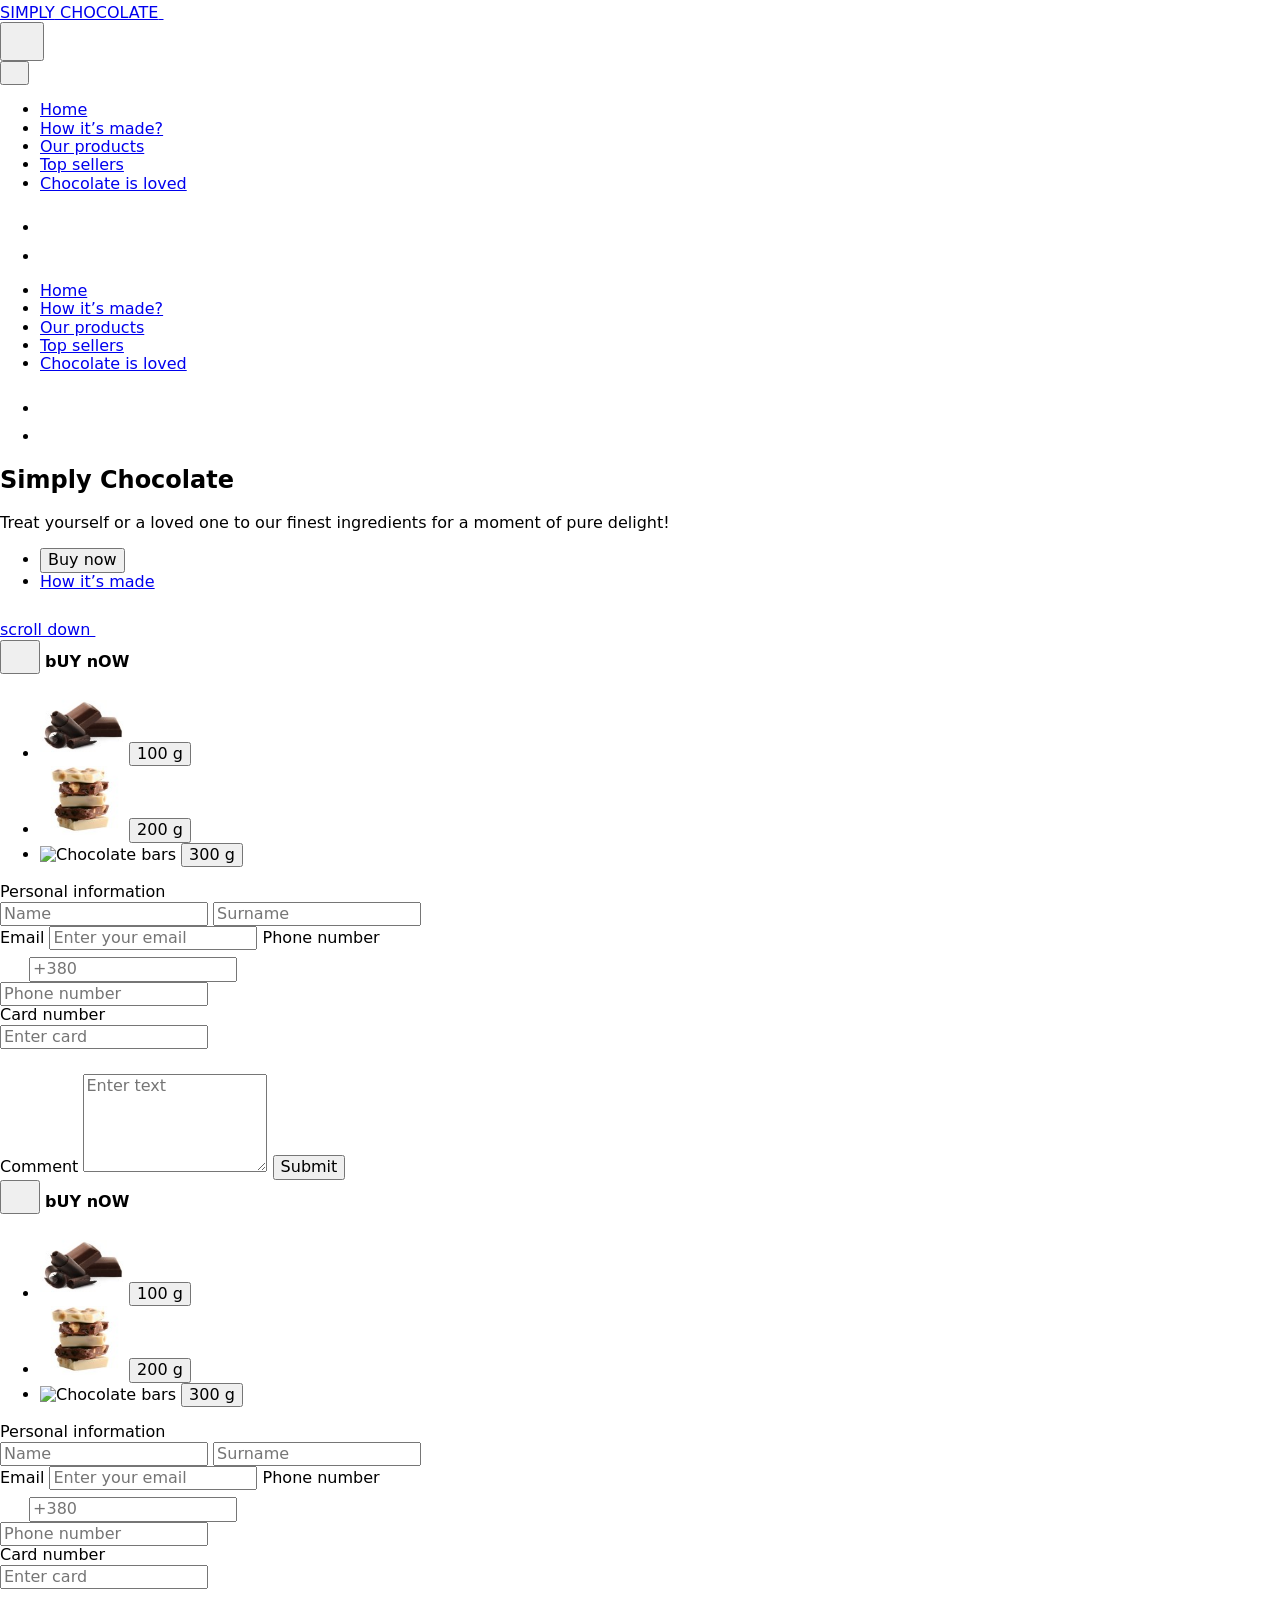
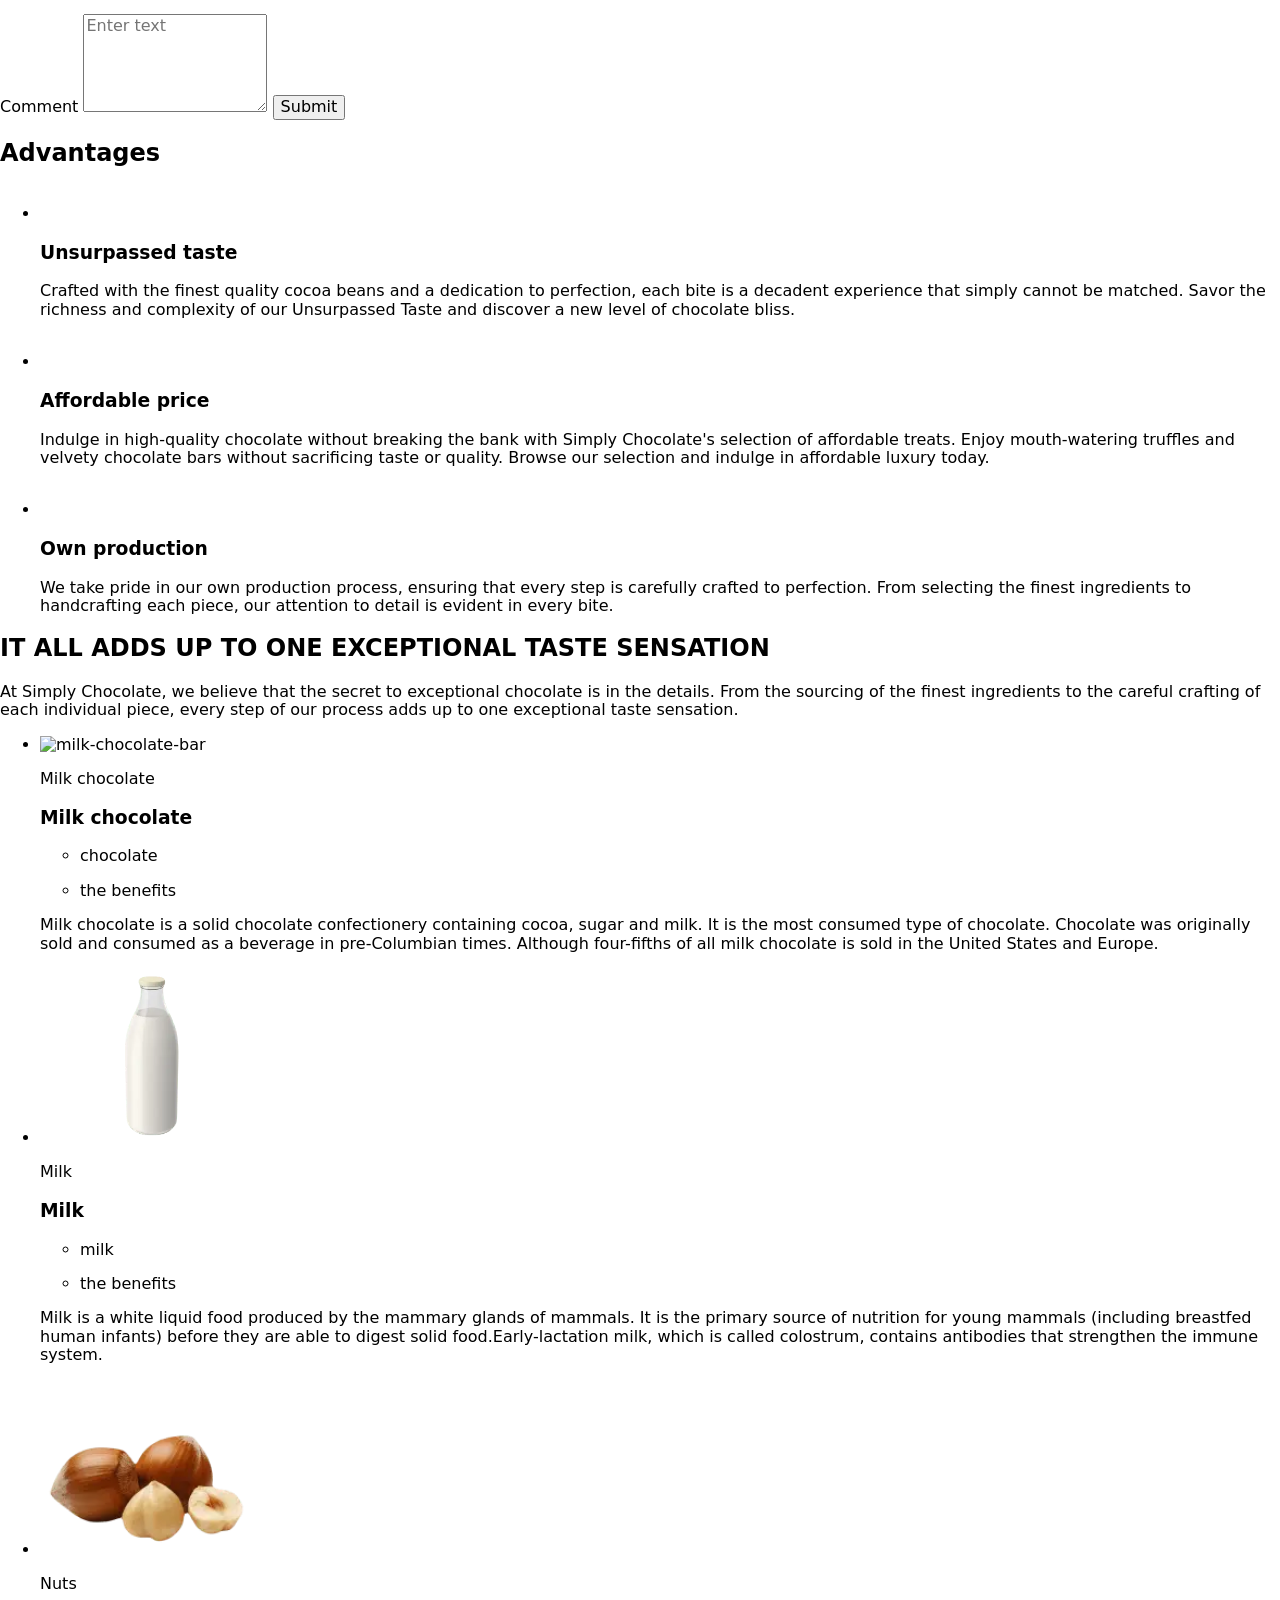
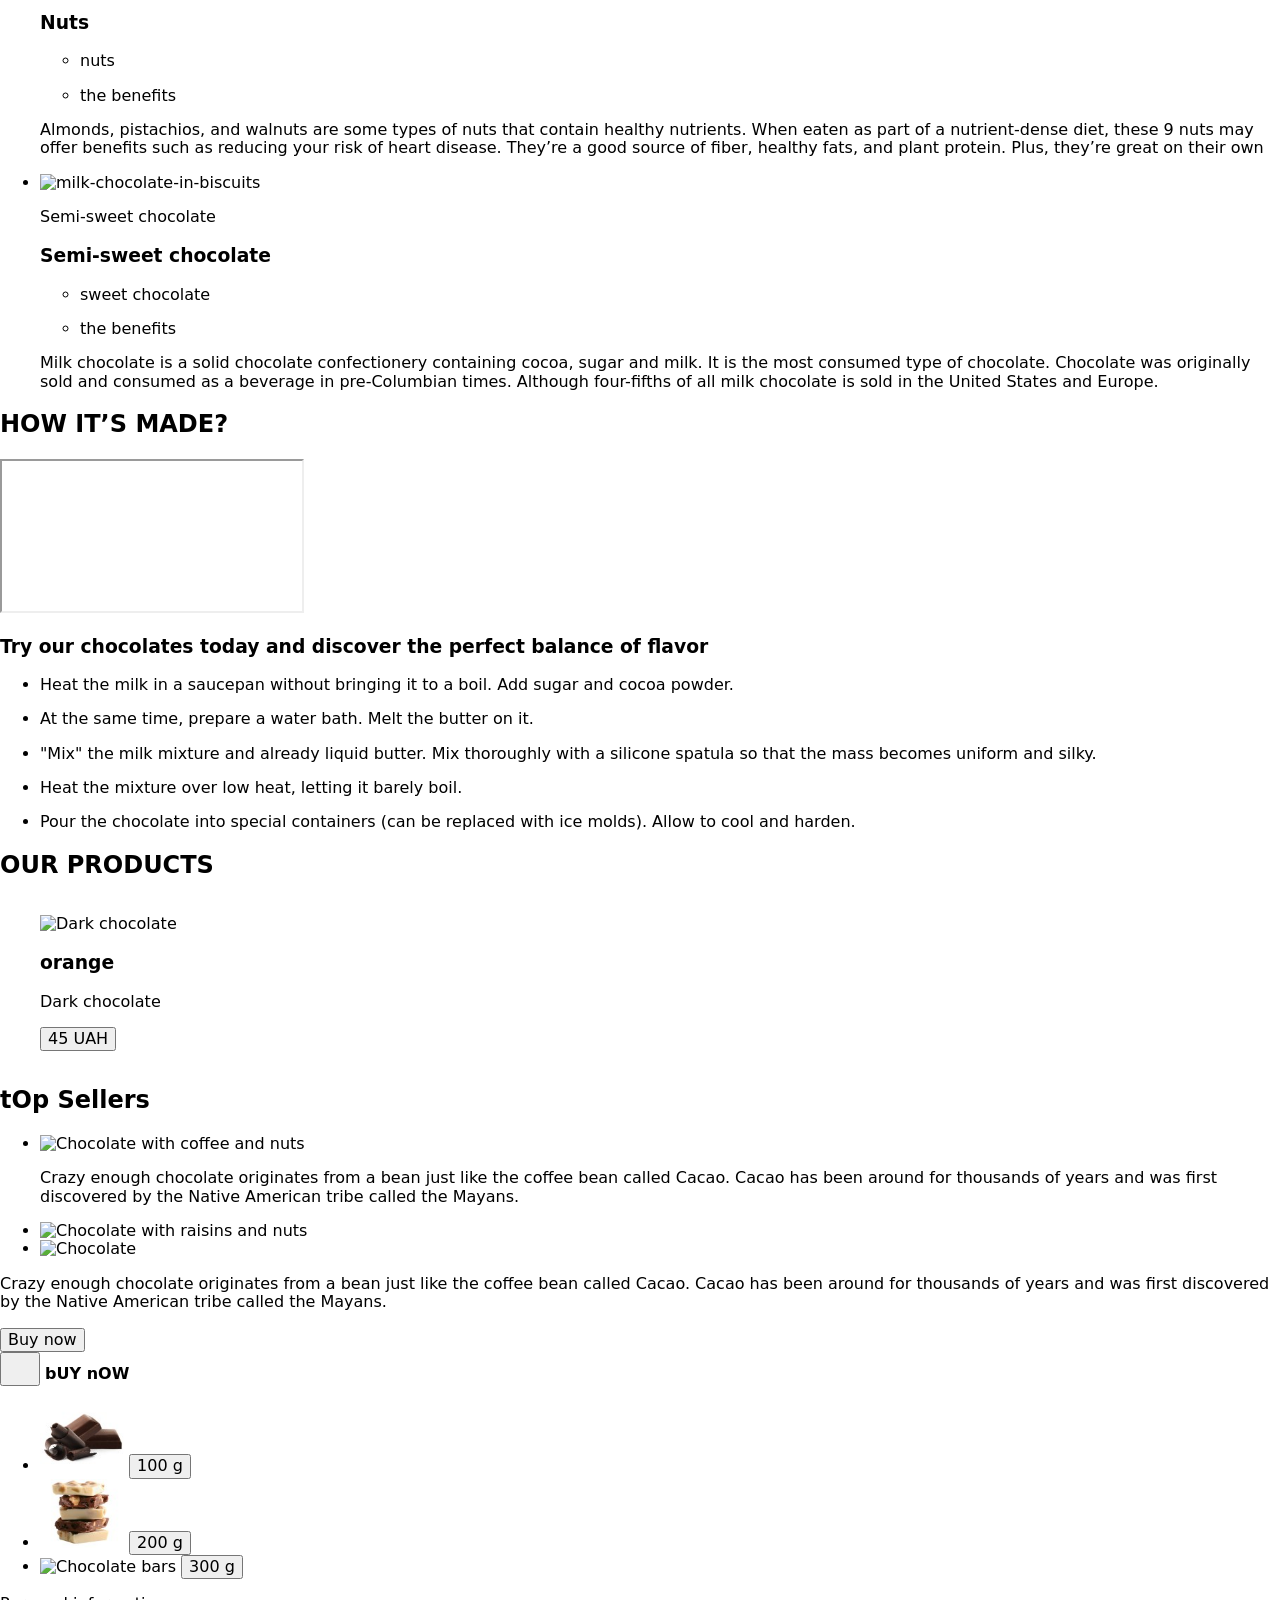
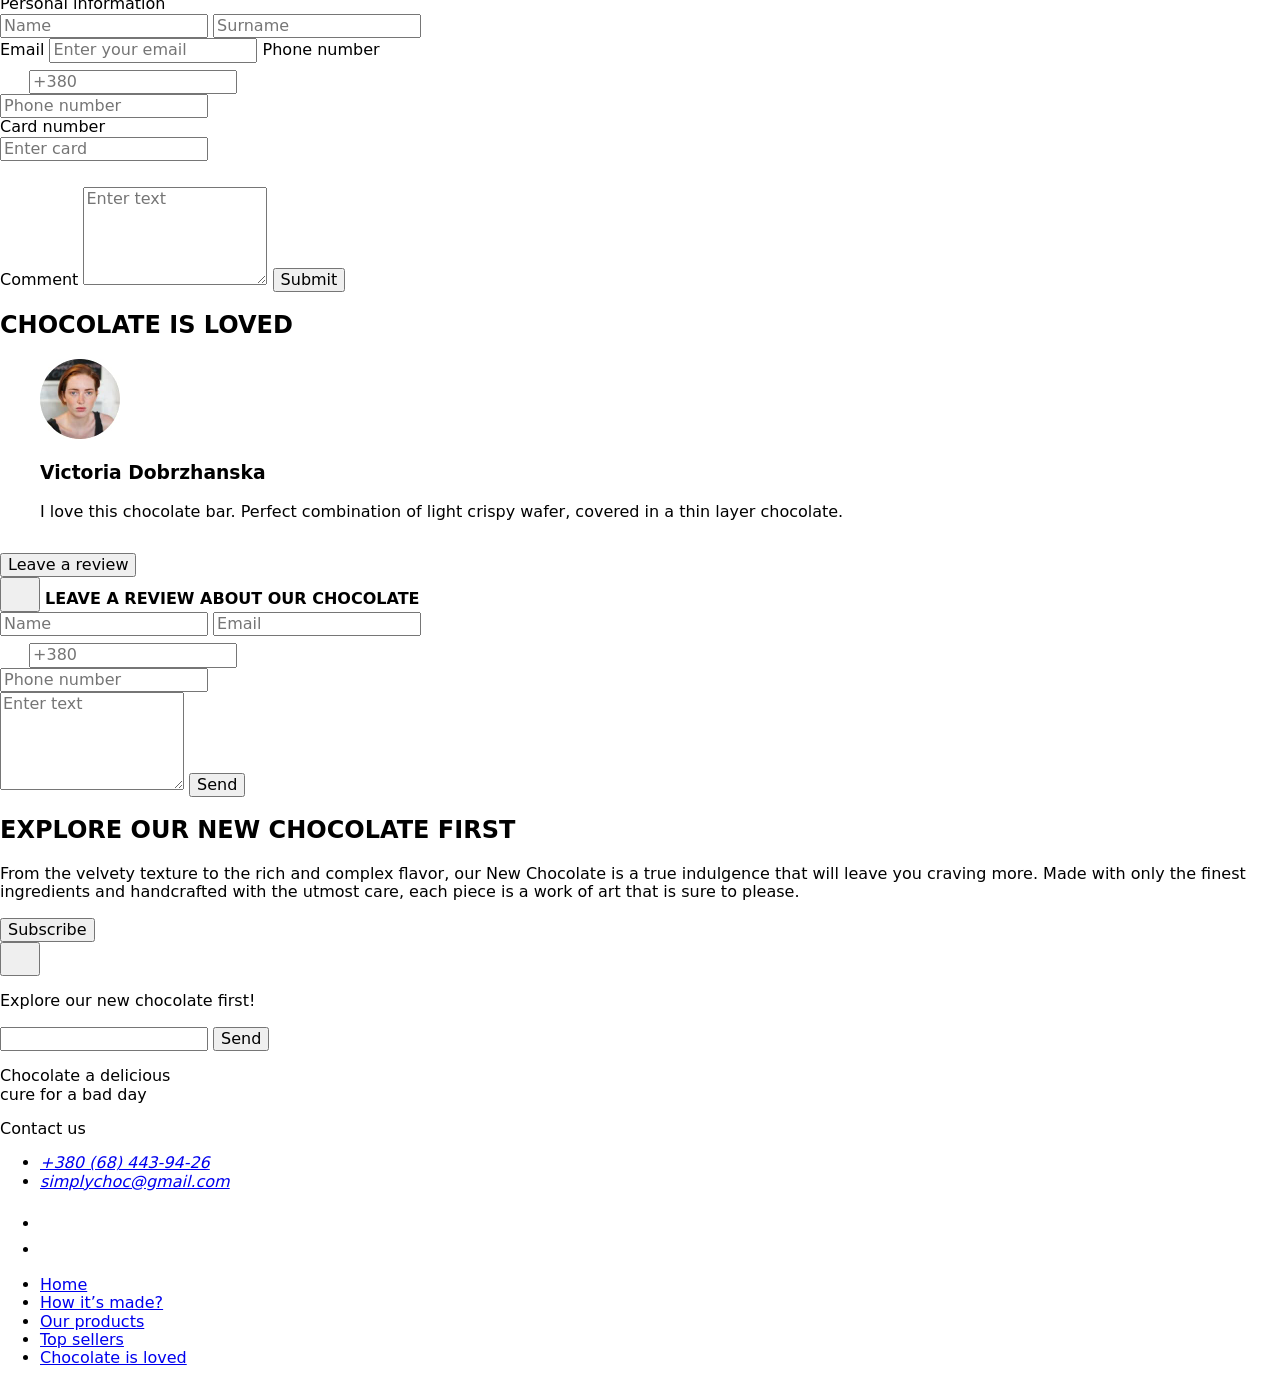
==== commit 317c45d8: "Deploying to gh-pages from @ alonahaletska/simply-chocolate.2.0@36341925abbfc093bd90a18e13564c913a5c" ====
--- a/index.html
+++ b/index.html
@@ -19,8 +19,8 @@
     
     <!--Бібліотека свайпер  -->
     <link rel="stylesheet" href="https://cdn.jsdelivr.net/npm/swiper@9/swiper-bundle.min.css" />
-      <script type="module" crossorigin src="/simply-chocolate.2.0/assets/index-3b78d2c4.js"></script>
-      <link rel="stylesheet" href="/simply-chocolate.2.0/assets/index-261b9e7a.css">
+      <script type="module" crossorigin src="/simply-chocolate.2.0/assets/index-1ad264d4.js"></script>
+      <link rel="stylesheet" href="/simply-chocolate.2.0/assets/index-461b7583.css">
     </head>
   <body>
     <!-- Підключення хедера  -->
@@ -29,9 +29,9 @@
       
           <a class="logo-accent link" href="./index.html">SIMPLY<span class="logo-main"> CHOCOLATE</span>
           <svg class="logo-header"
-          width="21"
-          height="21">
-          <use href="/simply-chocolate.2.0/assets/icons-3afdcf50.svg#chocolate"></use>
+          width="18"
+          height="18">
+          <use href="/simply-chocolate.2.0/assets/icons-39da7e08.svg#chocolate"></use>
         </svg>
         </a>
        
@@ -44,13 +44,13 @@
           <svg class="mobile-menu-burger"
             width="28"
             height="28">
-          <use stroke="rgba(46, 47, 66, 1)" href="/simply-chocolate.2.0/assets/icons-3afdcf50.svg#burger-menu"></use>
+          <use stroke="rgba(46, 47, 66, 1)" href="/simply-chocolate.2.0/assets/icons-39da7e08.svg#burger-menu"></use>
           </svg>
         </button>
           <div class="menu-container js-menu-container" id="mobile-menu">
       <button type="button" class="menu-toggle-close js-close-menu">
         <svg class="modal-menu-close" width="13" height="13">
-            <use stroke="rgba(255, 255, 255, 1)" href="/simply-chocolate.2.0/assets/icons-3afdcf50.svg#close-white"></use>
+            <use stroke="rgba(255, 255, 255, 1)" href="/simply-chocolate.2.0/assets/icons-39da7e08.svg#close-white"></use>
           </svg>
       </button>
       <ul class="mobile-menu">
@@ -66,7 +66,7 @@
                       target="_blank"
                       rel="noopener no-referrer">
                 <svg class="svg-header" width="24" height="24">
-                  <use href="/simply-chocolate.2.0/assets/icons-3afdcf50.svg#instagram"></use>
+                  <use href="/simply-chocolate.2.0/assets/icons-39da7e08.svg#instagram"></use>
                 </svg>
               </a>
             </li>
@@ -75,7 +75,7 @@
                       target="_blank"
                       rel="noopener no-referrer">
                 <svg class="svg-header" width="24" height="24">
-                  <use href="/simply-chocolate.2.0/assets/icons-3afdcf50.svg#twitter"></use>
+                  <use href="/simply-chocolate.2.0/assets/icons-39da7e08.svg#twitter"></use>
                 </svg>
               </a>
             </li>
@@ -109,7 +109,7 @@
                       target="_blank"
                       rel="noopener no-referrer">
                 <svg class="svg-header-black" width="24" height="24">
-                  <use href="/simply-chocolate.2.0/assets/icons-3afdcf50.svg#instagram"></use>
+                  <use href="/simply-chocolate.2.0/assets/icons-39da7e08.svg#instagram"></use>
                 </svg>
               </a>
             </li>
@@ -118,7 +118,7 @@
                       target="_blank"
                       rel="noopener no-referrer">
                 <svg class="svg-header-black" width="24" height="24">
-                  <use href="/simply-chocolate.2.0/assets/icons-3afdcf50.svg#twitter"></use>
+                  <use href="/simply-chocolate.2.0/assets/icons-39da7e08.svg#twitter"></use>
                 </svg>
               </a>
             </li>
@@ -151,7 +151,7 @@
       </ul>
       <a class="hero-scroll-link hero-flex" href="#footer">scroll down
         <svg class="hero-scroll-icon" width="28" height="28">
-          <use href="/simply-chocolate.2.0/assets/icons-3afdcf50.svg#scroll-down"></use>
+          <use href="/simply-chocolate.2.0/assets/icons-39da7e08.svg#scroll-down"></use>
         </svg>
       </a>
     </div>
@@ -162,7 +162,7 @@
   <div class="hero-modal">
     <button type="button" class="hero-modal-close-btn hero-flex" data-hero-modal-close>
       <svg class="hero-modal-close-icon" width="24" height="24">
-        <use href="/simply-chocolate.2.0/assets/icons-3afdcf50.svg#close-dark"></use>
+        <use href="/simply-chocolate.2.0/assets/icons-39da7e08.svg#close-dark"></use>
       </svg>
     </button>
     <strong class="hero-order-title"><span class="hero-buy-title">bUY </span>nOW</strong>
@@ -203,7 +203,7 @@
       <div class="hero-modal-input-wrapper hero-phone-wrapper hero-flex">
         <div class="hero-modal-number-wrapper hero-flex">
           <svg class="hero-modal-number-icon" width="24" height="24">
-            <use href="/simply-chocolate.2.0/assets/icons-3afdcf50.svg#flag"></use>
+            <use href="/simply-chocolate.2.0/assets/icons-39da7e08.svg#flag"></use>
           </svg>
           <input class="hero-modal-outer-text" id="outer_text" placeholder="+380" />
         </div>
@@ -216,7 +216,7 @@
           placeholder="Enter card" required />
         <div class="hero-modal-card-wrapper">
           <svg class="hero-modal-card-icon" width="32" height="21">
-            <use href="/simply-chocolate.2.0/assets/icons-3afdcf50.svg#master-card"></use>
+            <use href="/simply-chocolate.2.0/assets/icons-39da7e08.svg#master-card"></use>
           </svg>
         </div>
       </div>
@@ -242,7 +242,7 @@
       data-hero-modal-close
     >
       <svg class="hero-modal-close-icon" width="24" height="24">
-        <use href="/simply-chocolate.2.0/assets/icons-3afdcf50.svg#close-dark"></use>
+        <use href="/simply-chocolate.2.0/assets/icons-39da7e08.svg#close-dark"></use>
       </svg>
     </button>
     <strong class="hero-order-title"
@@ -327,7 +327,7 @@
       <div class="hero-modal-input-wrapper hero-phone-wrapper hero-flex">
         <div class="hero-modal-number-wrapper hero-flex">
           <svg class="hero-modal-number-icon" width="24" height="24">
-            <use href="/simply-chocolate.2.0/assets/icons-3afdcf50.svg#flag"></use>
+            <use href="/simply-chocolate.2.0/assets/icons-39da7e08.svg#flag"></use>
           </svg>
           <input
             class="hero-modal-outer-text"
@@ -356,7 +356,7 @@
         />
         <div class="hero-modal-card-wrapper">
           <svg class="hero-modal-card-icon" width="32" height="21">
-            <use href="/simply-chocolate.2.0/assets/icons-3afdcf50.svg#master-card"></use>
+            <use href="/simply-chocolate.2.0/assets/icons-39da7e08.svg#master-card"></use>
           </svg>
         </div>
       </div>
@@ -383,7 +383,7 @@
         <div class="advantages-icon-container">
           <span class="advantages-circle-icon">
             <svg class="advantages-list-icon" width="32" height="32">
-              <use href="/simply-chocolate.2.0/assets/icons-3afdcf50.svg#contrast_chocolate-bar"></use>
+              <use href="/simply-chocolate.2.0/assets/icons-39da7e08.svg#contrast_chocolate-bar"></use>
             </svg>
           </span>
         </div>
@@ -402,7 +402,7 @@
         <div class="advantages-icon-container">
           <span class="advantages-circle-icon">
             <svg class="advantages-list-icon" width="32" height="32">
-              <use href="/simply-chocolate.2.0/assets/icons-3afdcf50.svg#coin"></use>
+              <use href="/simply-chocolate.2.0/assets/icons-39da7e08.svg#coin"></use>
             </svg>
           </span>
         </div>
@@ -422,7 +422,7 @@
         <div class="advantages-icon-container">
           <span class="advantages-circle-icon">
             <svg class="advantages-list-icon" width="32" height="32">
-              <use href="/simply-chocolate.2.0/assets/icons-3afdcf50.svg#spoon"></use>
+              <use href="/simply-chocolate.2.0/assets/icons-39da7e08.svg#spoon"></use>
             </svg>
           </span>
         </div>
@@ -930,7 +930,7 @@
       top-seller-modal-close
     >
       <svg class="hero-modal-close-icon" width="24" height="24">
-        <use href="/simply-chocolate.2.0/assets/icons-3afdcf50.svg#close-dark"></use>
+        <use href="/simply-chocolate.2.0/assets/icons-39da7e08.svg#close-dark"></use>
       </svg>
     </button>
     <strong class="hero-order-title"
@@ -1015,7 +1015,7 @@
       <div class="hero-modal-input-wrapper hero-phone-wrapper hero-flex">
         <div class="hero-modal-number-wrapper hero-flex">
           <svg class="hero-modal-number-icon" width="24" height="24">
-            <use href="/simply-chocolate.2.0/assets/icons-3afdcf50.svg#flag"></use>
+            <use href="/simply-chocolate.2.0/assets/icons-39da7e08.svg#flag"></use>
           </svg>
           <input
             class="hero-modal-outer-text top-sellers-modal-outer-text"
@@ -1044,7 +1044,7 @@
         />
         <div class="hero-modal-card-wrapper">
           <svg class="hero-modal-card-icon" width="32" height="21">
-            <use href="/simply-chocolate.2.0/assets/icons-3afdcf50.svg#master-card"></use>
+            <use href="/simply-chocolate.2.0/assets/icons-39da7e08.svg#master-card"></use>
           </svg>
         </div>
       </div>
@@ -1232,7 +1232,7 @@
       data-modal-review-close
     >
       <svg class="modal-review-close-icon" width="24" height="24">
-        <use href="/simply-chocolate.2.0/assets/icons-3afdcf50.svg#close-dark"></use>
+        <use href="/simply-chocolate.2.0/assets/icons-39da7e08.svg#close-dark"></use>
       </svg>
     </button>
     <strong class="modal-review-first-title modal-review-title"
@@ -1267,7 +1267,7 @@
       <div class="modal-review-phone-wrapper modal-review-flex">
         <div class="modal-review-outer-wrapper modal-review-flex">
           <svg class="modal-review-phone-icon" width="24" height="24">
-            <use href="/simply-chocolate.2.0/assets/icons-3afdcf50.svg#flag"></use>
+            <use href="/simply-chocolate.2.0/assets/icons-39da7e08.svg#flag"></use>
           </svg>
           <input
             class="modal-review-outer-text"
@@ -1372,7 +1372,7 @@
                 rel="noopener noreferrer"
               >
                 <svg class="footer-icon" width="22" height="22">
-                  <use href="/simply-chocolate.2.0/assets/icons-3afdcf50.svg#instagram"></use>
+                  <use href="/simply-chocolate.2.0/assets/icons-39da7e08.svg#instagram"></use>
                 </svg>
               </a>
             </li>
@@ -1384,7 +1384,7 @@
                 rel="noopener noreferrer"
               >
                 <svg class="footer-icon" width="22" height="22">
-                  <use href="/simply-chocolate.2.0/assets/icons-3afdcf50.svg#twitter"></use>
+                  <use href="/simply-chocolate.2.0/assets/icons-39da7e08.svg#twitter"></use>
                 </svg>
               </a>
             </li>
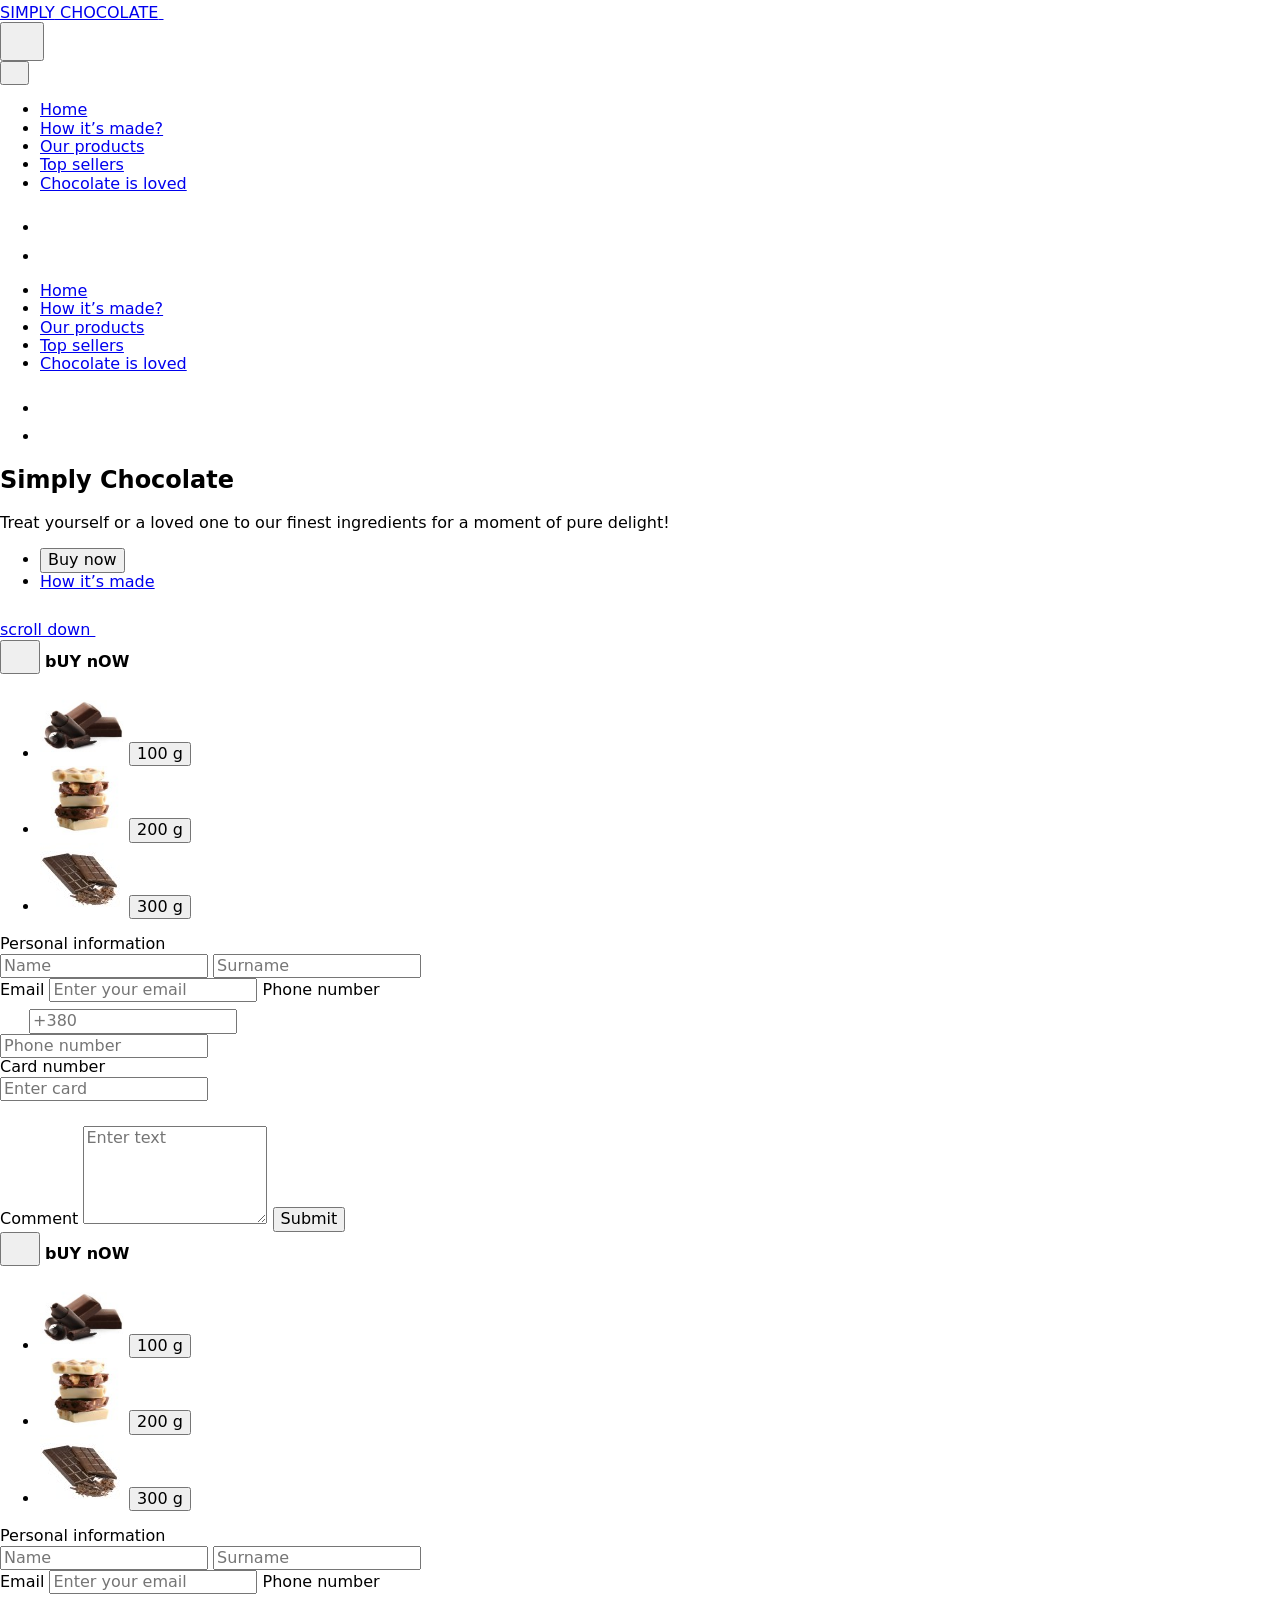
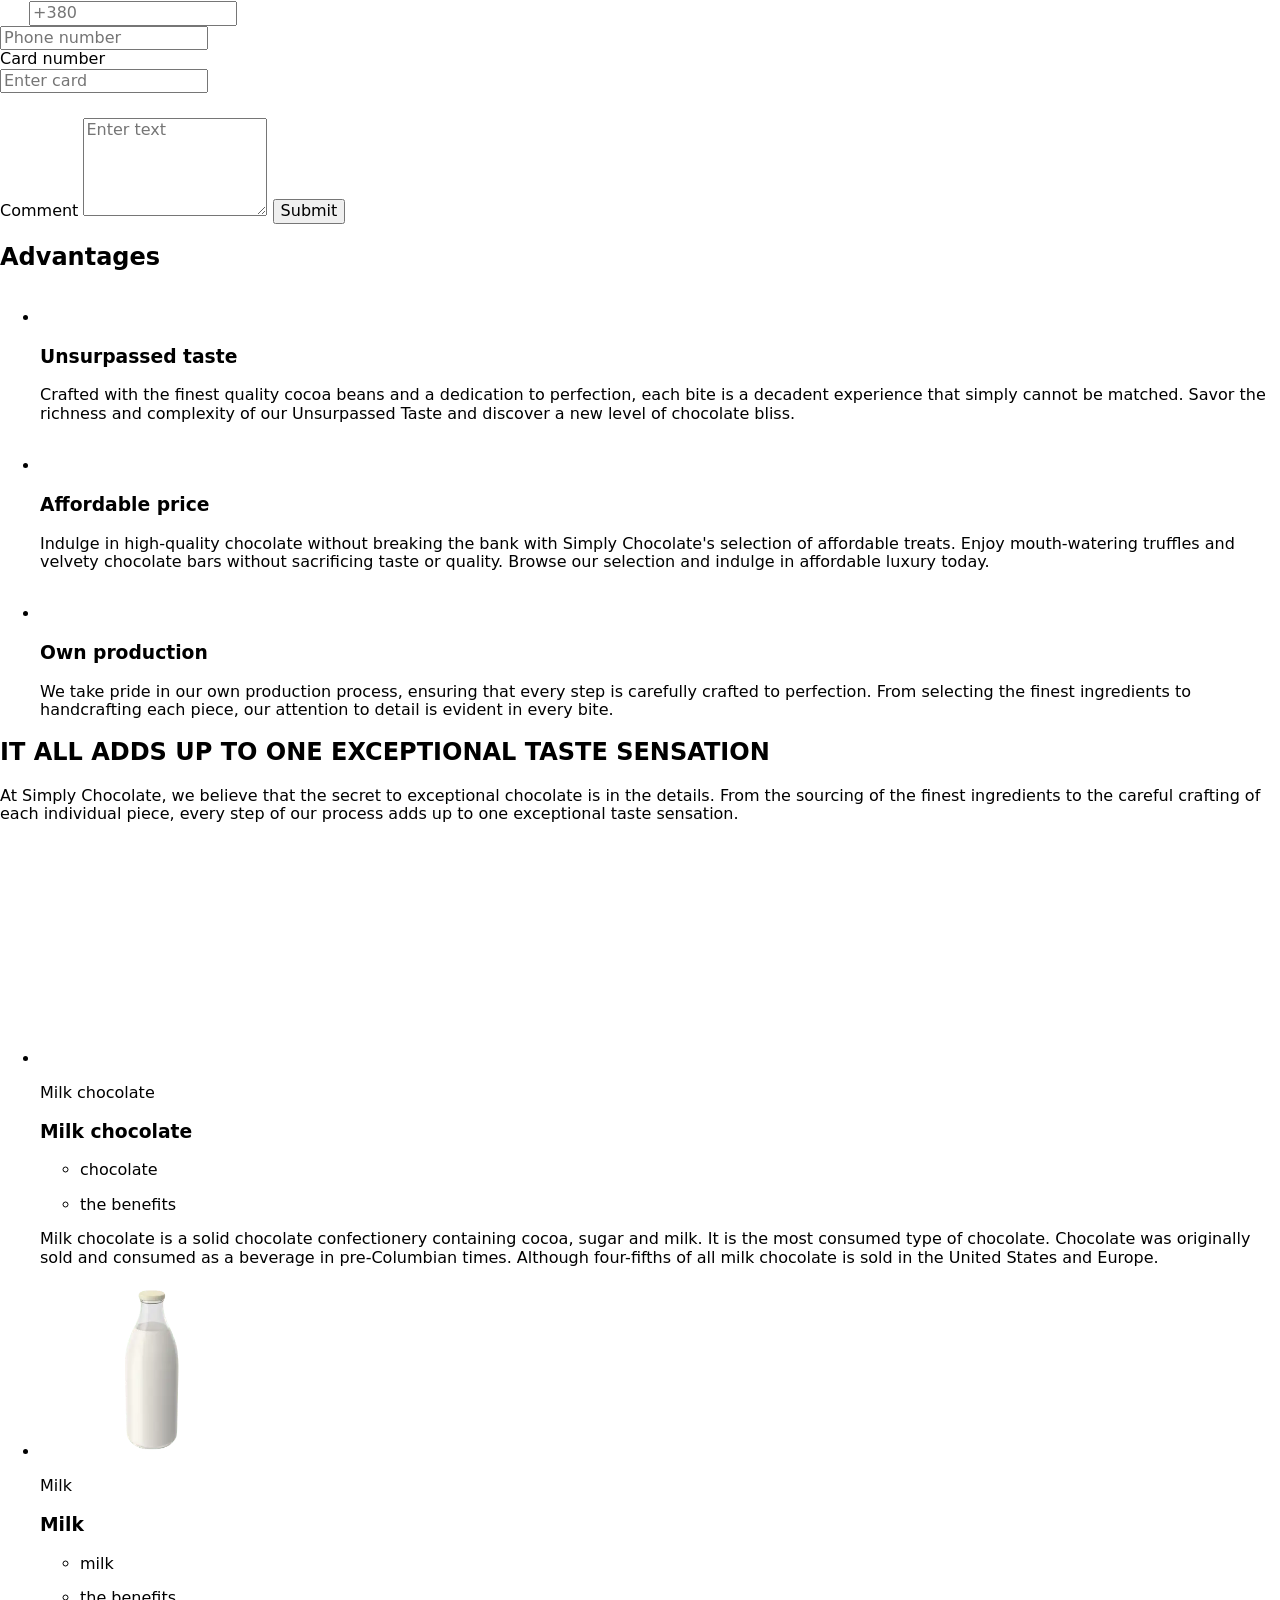
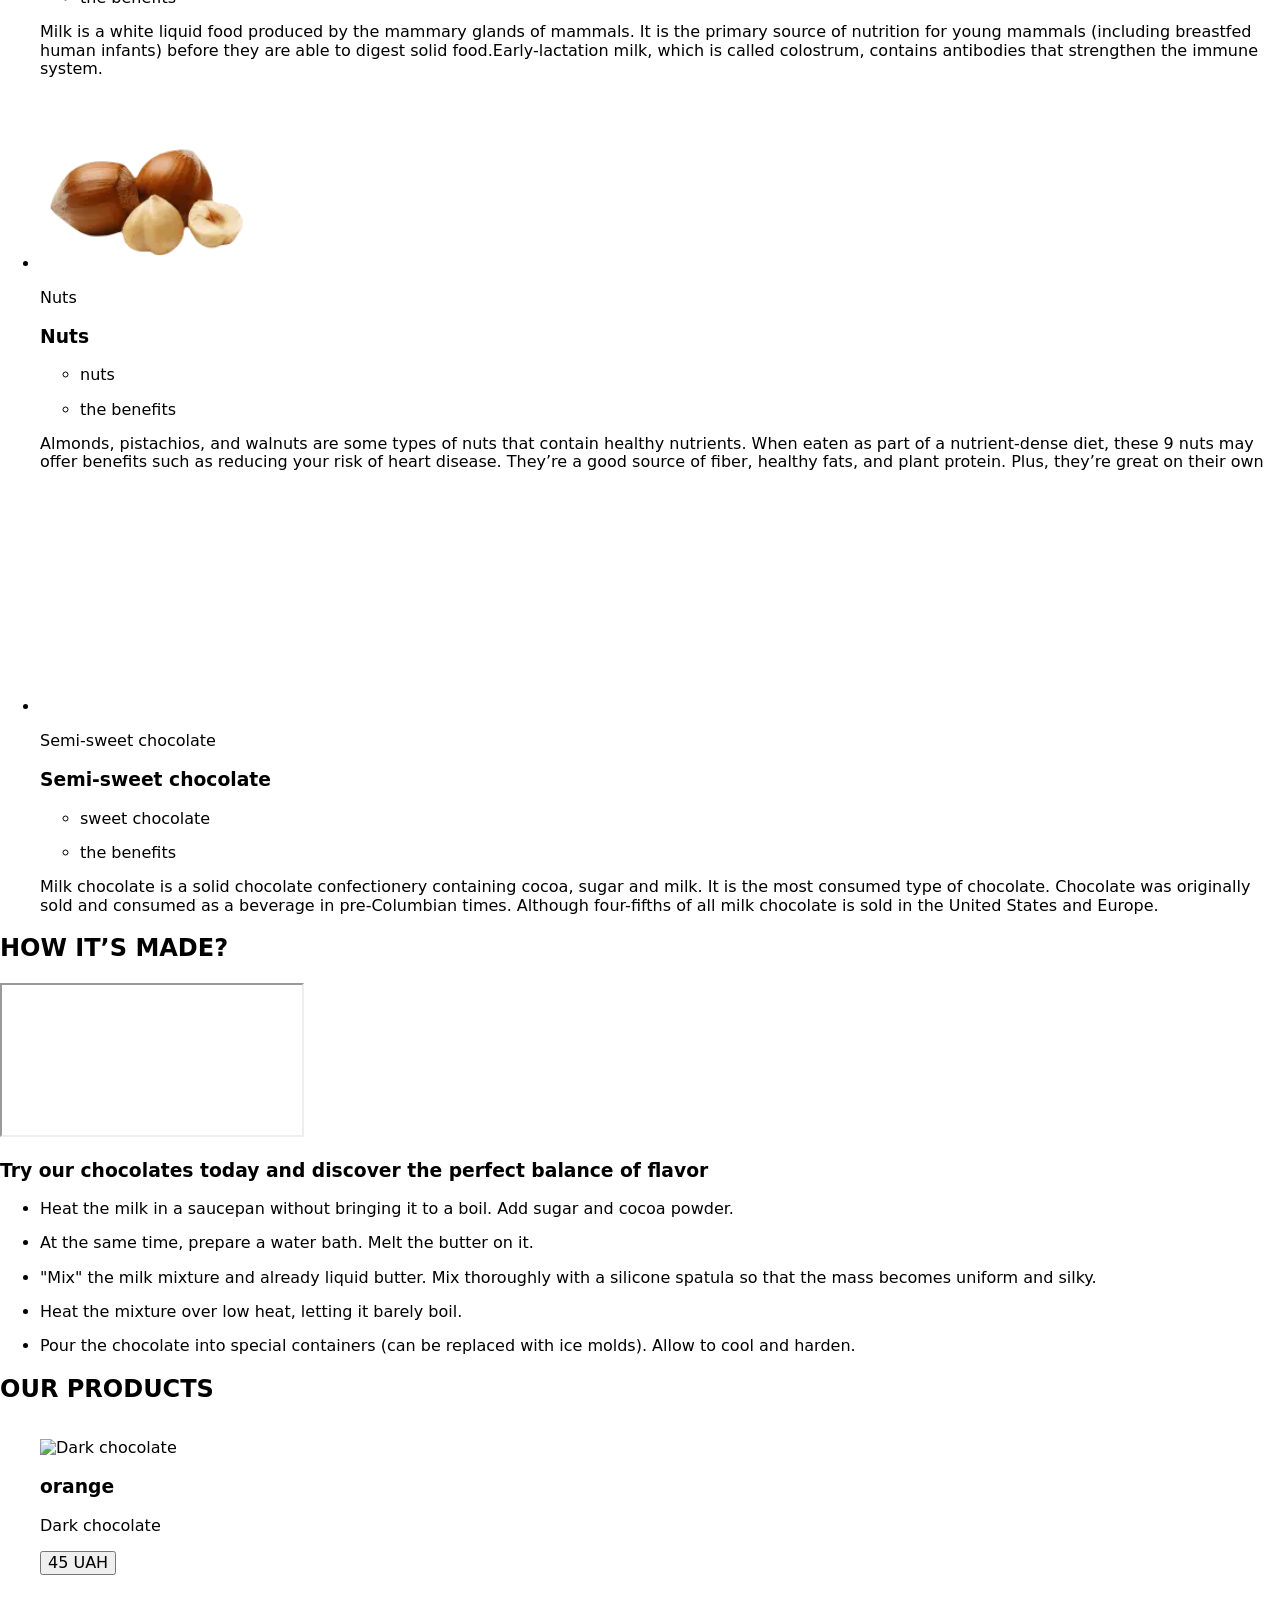
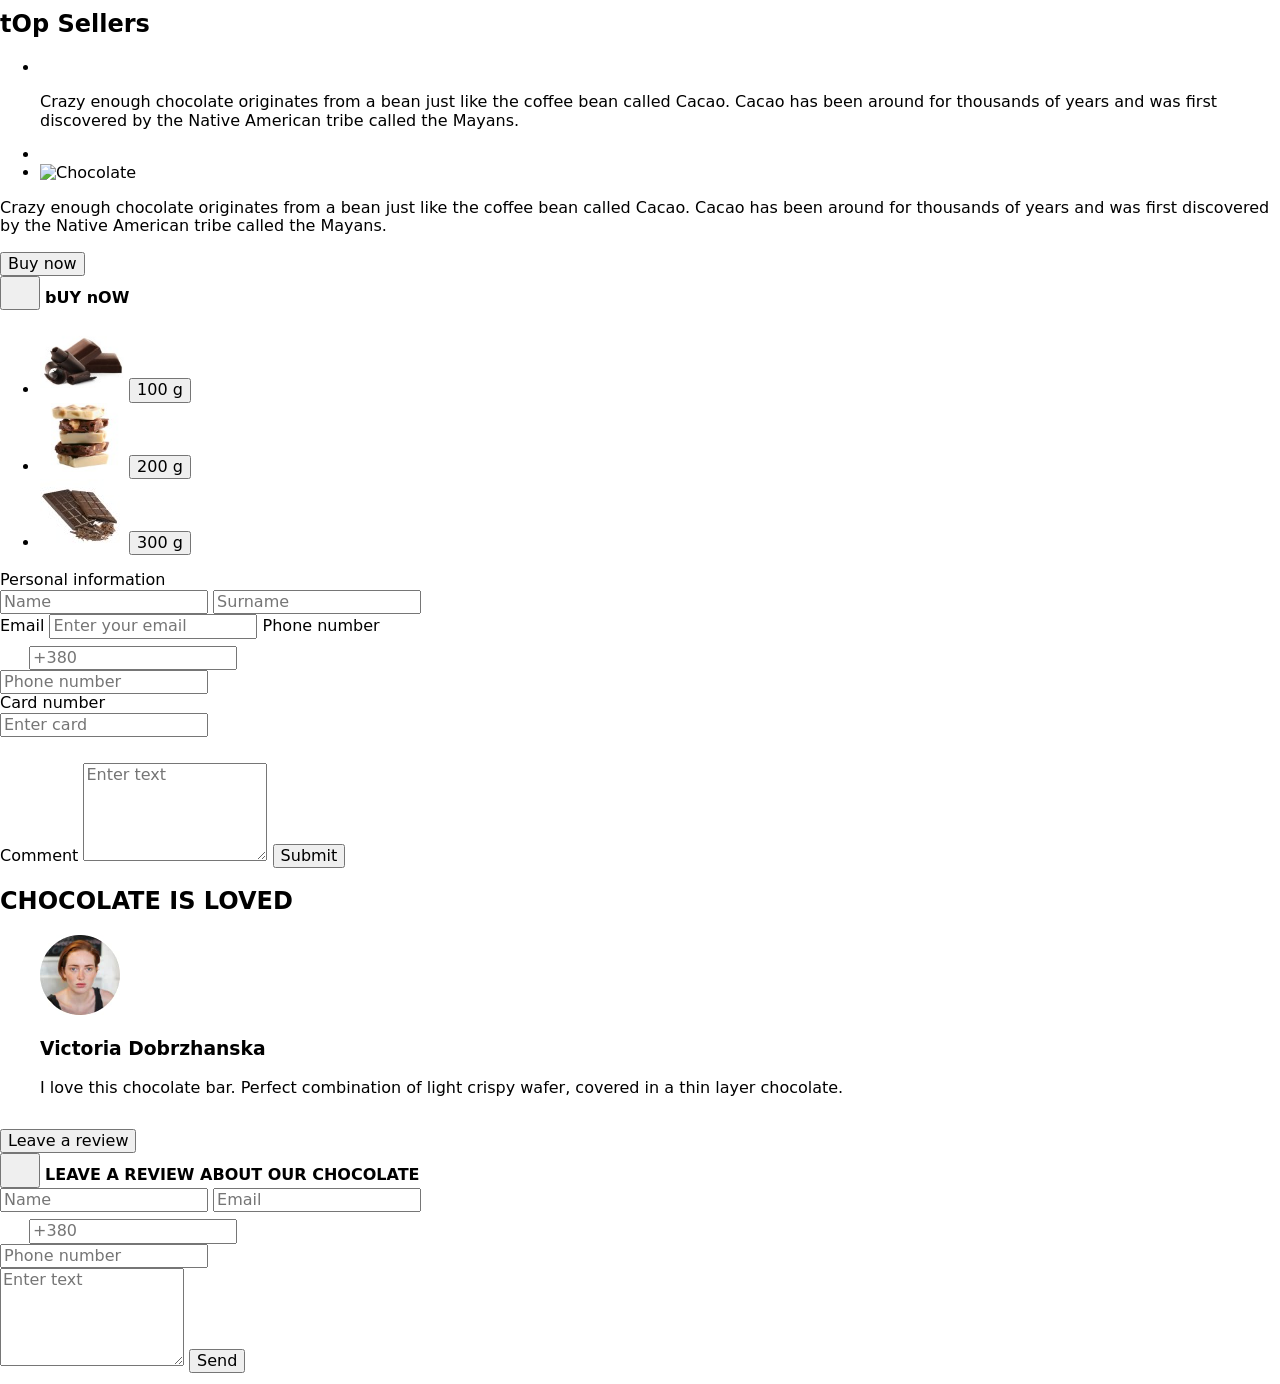
==== commit 0838f385: "Deploying to gh-pages from @ alonahaletska/simply-chocolate.2.0@ffe2578eb0ae3ad211259a765b67166de57a" ====
--- a/index.html
+++ b/index.html
@@ -19,8 +19,8 @@
     
     <!--Бібліотека свайпер  -->
     <link rel="stylesheet" href="https://cdn.jsdelivr.net/npm/swiper@9/swiper-bundle.min.css" />
-      <script type="module" crossorigin src="/simply-chocolate.2.0/assets/index-1ad264d4.js"></script>
-      <link rel="stylesheet" href="/simply-chocolate.2.0/assets/index-461b7583.css">
+      <script type="module" crossorigin src="/simply-chocolate.2.0/assets/index-645ef594.js"></script>
+      <link rel="stylesheet" href="/simply-chocolate.2.0/assets/index-27d82236.css">
     </head>
   <body>
     <!-- Підключення хедера  -->
@@ -141,7 +141,11 @@
     <div class="hero-button-wrapper hero-flex">
       <ul class="hero-button-list hero-flex">
         <li class="hero-button-item">
-          <button class="hero-button buy-now-open" type="button" data-hero-modal-open>
+          <button
+            class="hero-button buy-now-open"
+            type="button"
+            data-hero-modal-open
+          >
             Buy now
           </button>
         </li>
@@ -149,7 +153,8 @@
           <a class="hero-button" href="#How_its_made">How it’s made</a>
         </li>
       </ul>
-      <a class="hero-scroll-link hero-flex" href="#footer">scroll down
+      <a class="hero-scroll-link hero-flex" href="#footer"
+        >scroll down
         <svg class="hero-scroll-icon" width="28" height="28">
           <use href="/simply-chocolate.2.0/assets/icons-39da7e08.svg#scroll-down"></use>
         </svg>
@@ -160,60 +165,124 @@
 <!-- HERO MODAL WINDOW -->
 <div class="hero-backdrop is-hidden" data-hero-modal>
   <div class="hero-modal">
-    <button type="button" class="hero-modal-close-btn hero-flex" data-hero-modal-close>
+    <button
+      type="button"
+      class="hero-modal-close-btn hero-flex"
+      data-hero-modal-close
+    >
       <svg class="hero-modal-close-icon" width="24" height="24">
         <use href="/simply-chocolate.2.0/assets/icons-39da7e08.svg#close-dark"></use>
       </svg>
     </button>
-    <strong class="hero-order-title"><span class="hero-buy-title">bUY </span>nOW</strong>
+    <strong class="hero-order-title"
+      ><span class="hero-buy-title">bUY </span>nOW</strong
+    >
     <!-- HERO MODAL BLOCKS -->
     <ul class="hero-modal-list hero-flex">
       <li class="hero-modal-item hero-flex">
-        <img class="hero-modal-img" srcset="[data-uri] 84w, [data-uri] 120w, /simply-chocolate.2.0/assets/img-1-168-63f04a71.jpg 168w, [data-uri] 240w" sizes="(min-width: 1200px) 120px, (min-width: 768px) 120px, (min-width: 375px) 84px, 100vw"
-          src="[data-uri]" alt="Sliced chocolate" width="84" height="69"
-          loading="lazy" />
+        <img
+          class="hero-modal-img"
+          srcset="[data-uri] 84w, [data-uri] 120w, /simply-chocolate.2.0/assets/img-1-168-63f04a71.jpg 168w, [data-uri] 240w"
+          sizes="(min-width: 1200px) 120px, (min-width: 768px) 120px, (min-width: 375px) 84px, 100vw"
+          src="[data-uri]"
+          alt="Sliced chocolate"
+          width="84"
+          height="69"
+          loading="lazy"
+        />
         <button class="hero-order-button" type="button">100 g</button>
       </li>
       <li class="hero-modal-item hero-flex">
-        <img class="hero-modal-img" srcset="[data-uri] 84w, [data-uri] 120w, /simply-chocolate.2.0/assets/img-2-168-84314aa2.jpg 168w, [data-uri] 240w" sizes="(min-width: 1200px) 120px, (min-width: 768px) 120px, (min-width: 375px) 84px, 100vw"
-          src="[data-uri]" alt="Different chocolate" width="84" height="69"
-          loading="lazy" />
+        <img
+          class="hero-modal-img"
+          srcset="[data-uri] 84w, [data-uri] 120w, /simply-chocolate.2.0/assets/img-2-168-84314aa2.jpg 168w, [data-uri] 240w"
+          sizes="(min-width: 1200px) 120px, (min-width: 768px) 120px, (min-width: 375px) 84px, 100vw"
+          src="[data-uri]"
+          alt="Different chocolate"
+          width="84"
+          height="69"
+          loading="lazy"
+        />
         <button class="hero-order-button" type="button">200 g</button>
       </li>
       <li class="hero-modal-item hero-flex">
-        <img class="hero-modal-img" srcset="[data-uri] 84w, /simply-chocolate.2.0/assets/img-3-120-021ad073.jpg 120w, /simply-chocolate.2.0/assets/img-3-168-d4cc8147.jpg 168w, /simply-chocolate.2.0/assets/img-3-120-021ad073.jpg 240w" sizes="(min-width: 1200px) 120px, (min-width: 768px) 120px, (min-width: 375px) 84px, 100vw"
-          src="[data-uri]" alt="Chocolate bars" width="84" height="69" loading="lazy" />
+        <img
+          class="hero-modal-img"
+          srcset="[data-uri] 84w, /simply-chocolate.2.0/assets/img-3-120-021ad073.jpg 120w, /simply-chocolate.2.0/assets/img-3-168-d4cc8147.jpg 168w, /simply-chocolate.2.0/assets/img-3-120-021ad073.jpg 240w"
+          sizes="(min-width: 1200px) 120px, (min-width: 768px) 120px, (min-width: 375px) 84px, 100vw"
+          src="[data-uri]"
+          alt="Chocolate bars"
+          width="84"
+          height="69"
+          loading="lazy"
+        />
         <button class="hero-order-button" type="button">300 g</button>
       </li>
     </ul>
     <!-- HERO MODAL FORM -->
     <form class="hero-modal-form hero-flex" name="modal-form" autocomplete="on">
-      <label class="hero-modal-label" for="modal_name">Personal information</label>
+      <label class="hero-modal-label" for="modal_name"
+        >Personal information</label
+      >
       <div class="hero-modal-input-wrapper hero-modal-name-wrapper hero-flex">
-        <input class="hero-modal-input hero-modal-name-input" type="text" name="modal_name" id="modal_name"
-          placeholder="Name" required />
-        <input class="hero-modal-input hero-modal-name-input" type="text" name="modal_surname" id="modal_surname"
-          placeholder="Surname" required />
+        <input
+          class="hero-modal-input hero-modal-name-input"
+          type="text"
+          name="modal_name"
+          id="modal_name"
+          placeholder="Name"
+          required
+        />
+        <input
+          class="hero-modal-input hero-modal-name-input"
+          type="text"
+          name="modal_surname"
+          id="modal_surname"
+          placeholder="Surname"
+          required
+        />
       </div>
       <label class="hero-modal-label" for="modal_email">Email</label>
-      <input class="hero-modal-input hero-modal-input-email" type="email"
-        pattern="([A-z0-9_.-]{1,})@([A-z0-9_.-]{1,}).([A-z]{2,8})" name="modal_email" id="modal_email"
-        placeholder="Enter your email" required />
+      <input
+        class="hero-modal-input hero-modal-input-email"
+        type="email"
+        pattern="([A-z0-9_.-]{1,})@([A-z0-9_.-]{1,}).([A-z]{2,8})"
+        name="modal_email"
+        id="modal_email"
+        placeholder="Enter your email"
+        required
+      />
       <label class="hero-modal-label" for="modal_phone">Phone number</label>
       <div class="hero-modal-input-wrapper hero-phone-wrapper hero-flex">
         <div class="hero-modal-number-wrapper hero-flex">
           <svg class="hero-modal-number-icon" width="24" height="24">
             <use href="/simply-chocolate.2.0/assets/icons-39da7e08.svg#flag"></use>
           </svg>
-          <input class="hero-modal-outer-text" id="outer_text" placeholder="+380" />
-        </div>
-        <input class="hero-modal-input hero-modal-right-input" type="tel" name="modal_phone" id="modal_phone"
-          placeholder="Phone number" required />
+          <input
+            class="hero-modal-outer-text"
+            id="outer_text"
+            placeholder="+380"
+          />
+        </div>
+        <input
+          class="hero-modal-input hero-modal-right-input"
+          type="tel"
+          name="modal_phone"
+          id="modal_phone"
+          placeholder="Phone number"
+          required
+        />
       </div>
-      <label class="hero-modal-label" for="modal_card">Card number</label>
+      <label class="hero-modal-label" for="hero_modal_card">Card number</label>
       <div class="hero-modal-input-wrapper hero-card-wrapper hero-flex">
-        <input class="hero-modal-input hero-modal-card-input" type="text" name="modal_card" id="modal_card"
-          placeholder="Enter card" required />
+        <input
+          class="hero-modal-input hero-modal-card-input"
+          type="text"
+          name="hero_modal_card"
+          id="hero_modal_card"
+          placeholder="Enter card"
+          required
+        />
         <div class="hero-modal-card-wrapper">
           <svg class="hero-modal-card-icon" width="32" height="21">
             <use href="/simply-chocolate.2.0/assets/icons-39da7e08.svg#master-card"></use>
@@ -221,8 +290,13 @@
         </div>
       </div>
       <label class="hero-modal-label" for="modal_comment">Comment</label>
-      <textarea class="hero-modal-textarea" name="modal_comment" id="modal_comment" rows="5"
-        placeholder="Enter text"></textarea>
+      <textarea
+        class="hero-modal-textarea"
+        name="modal_comment"
+        id="modal_comment"
+        rows="5"
+        placeholder="Enter text"
+      ></textarea>
       <button class="hero-modal-button hero-button" type="submit">
         Submit
       </button>
@@ -234,6 +308,7 @@
 import './hero-modal.js';
 import './hero-form.js'; - ВИДАЛИТИ ПІДКЛЮЧЕННЯ У ФАЙЛІ JS
 import './hero-outer.js'; -->
+
         <div class="hero-backdrop is-hidden" data-hero-modal>
   <div class="hero-modal">
     <button
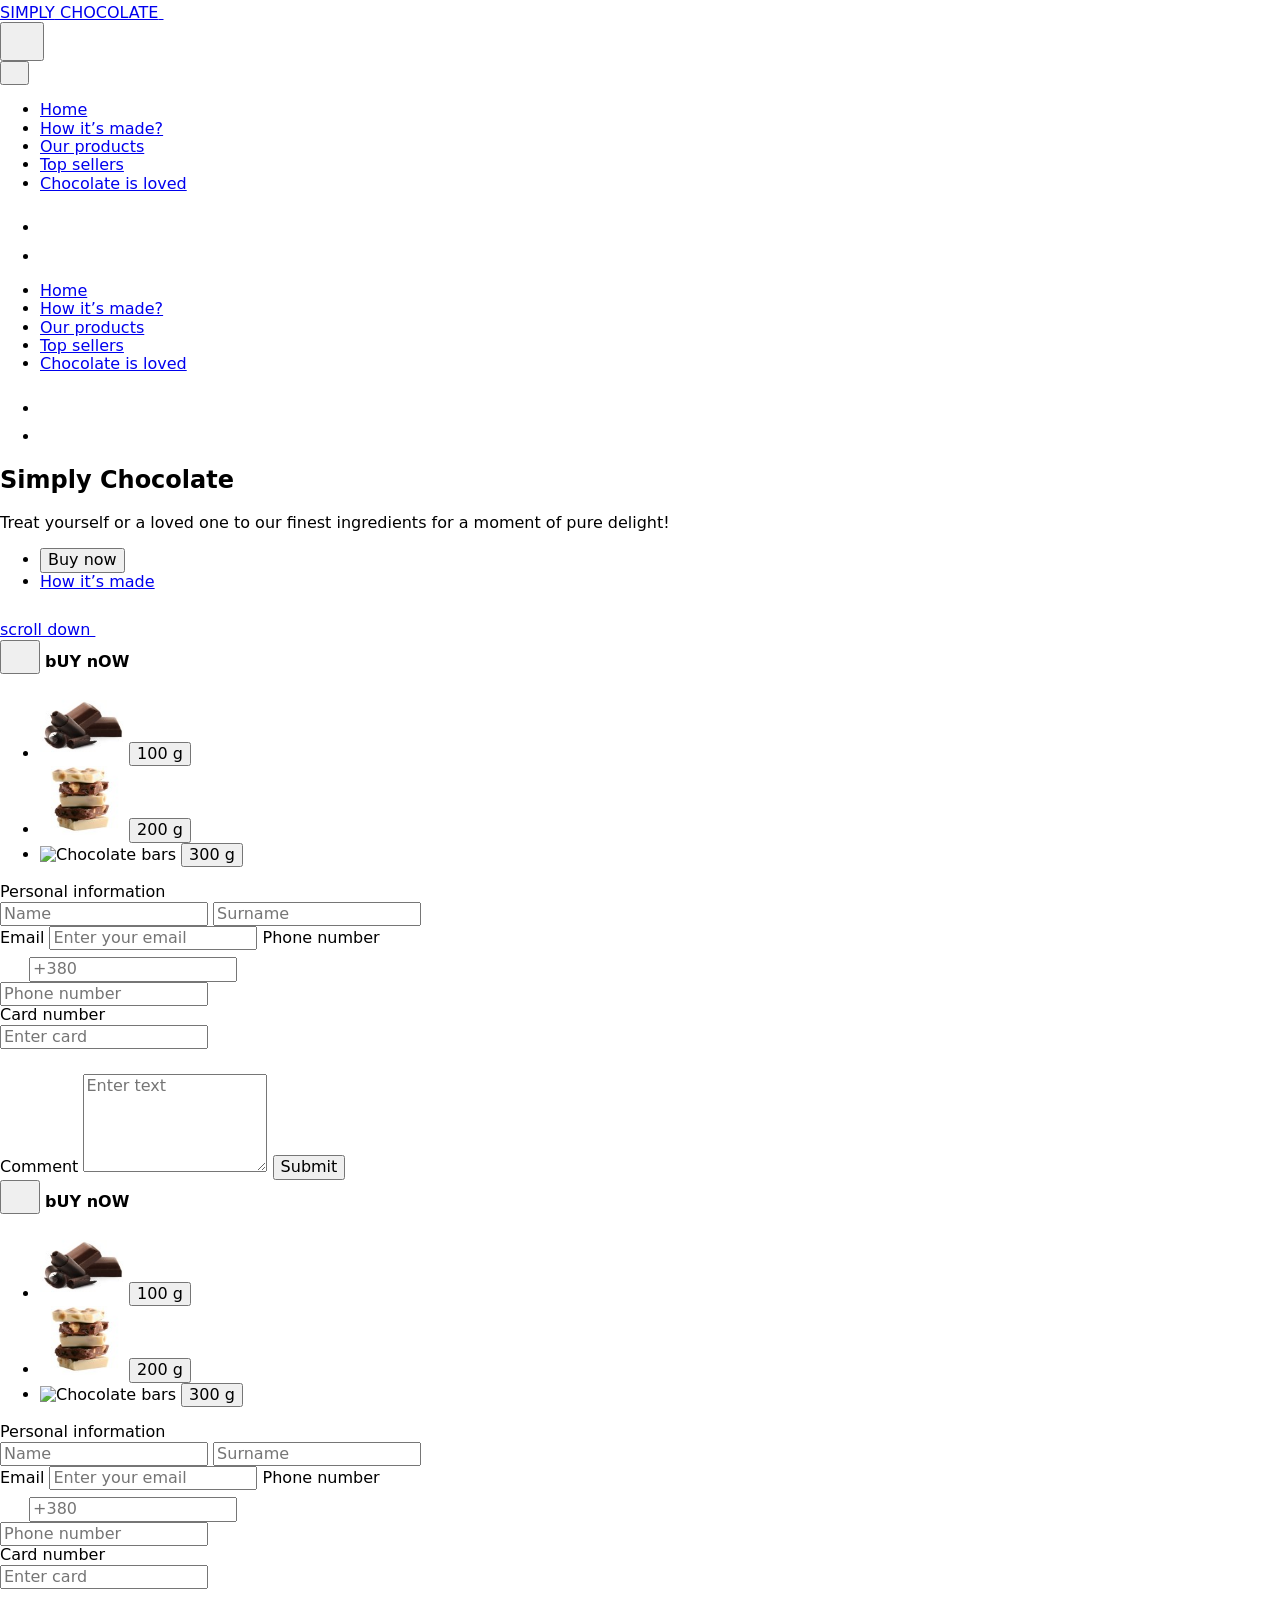
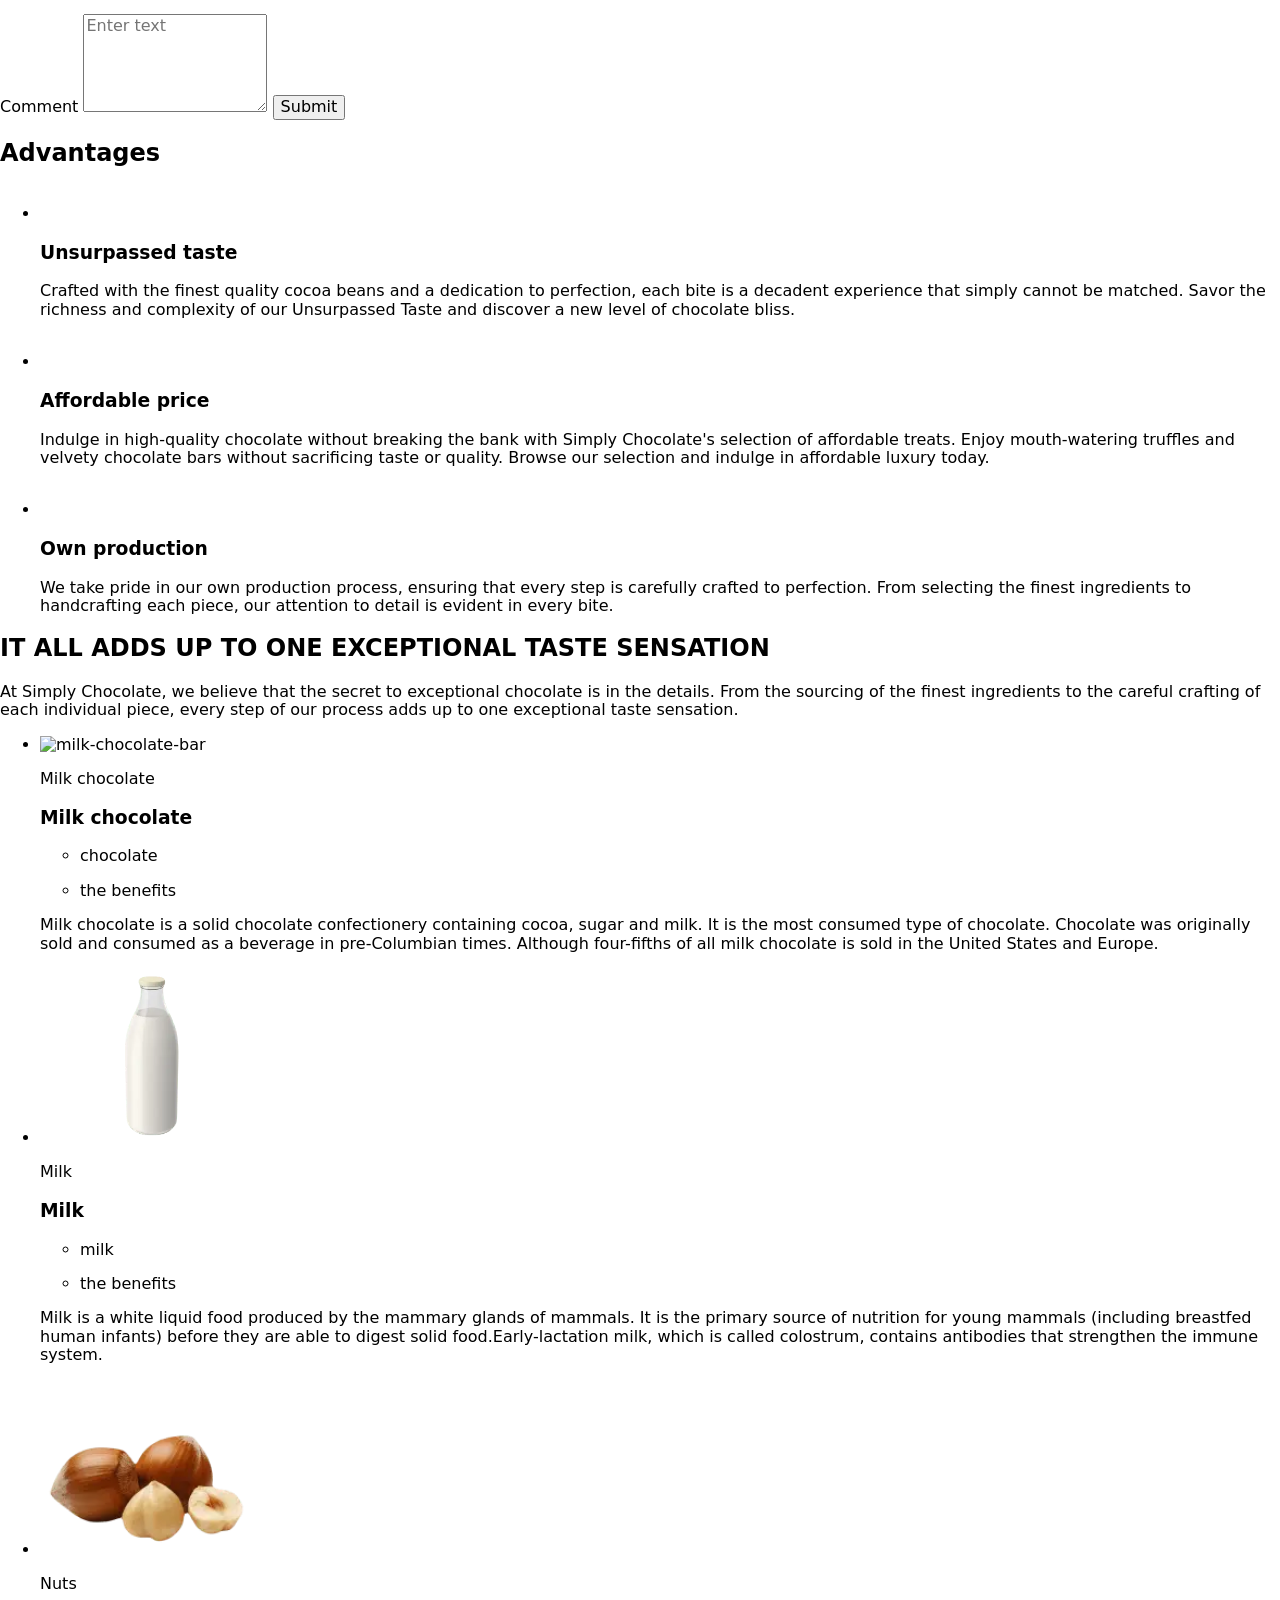
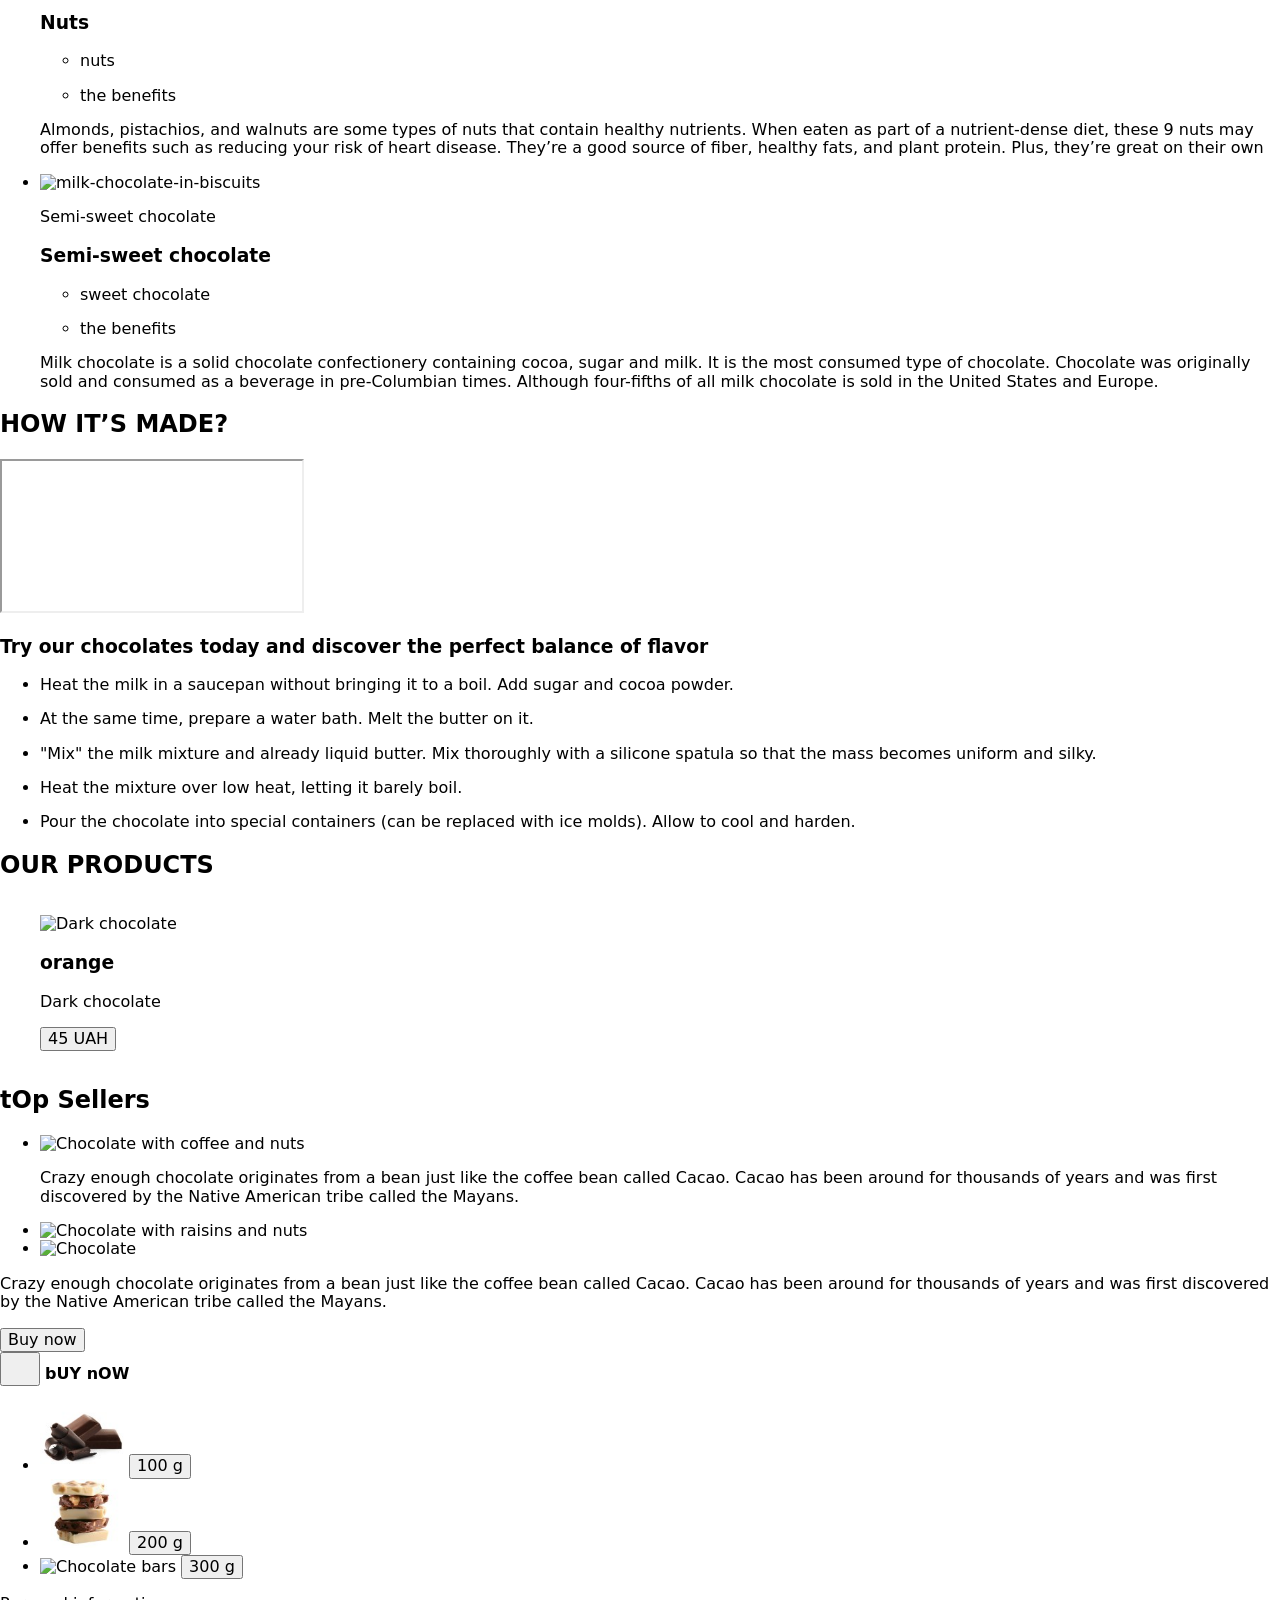
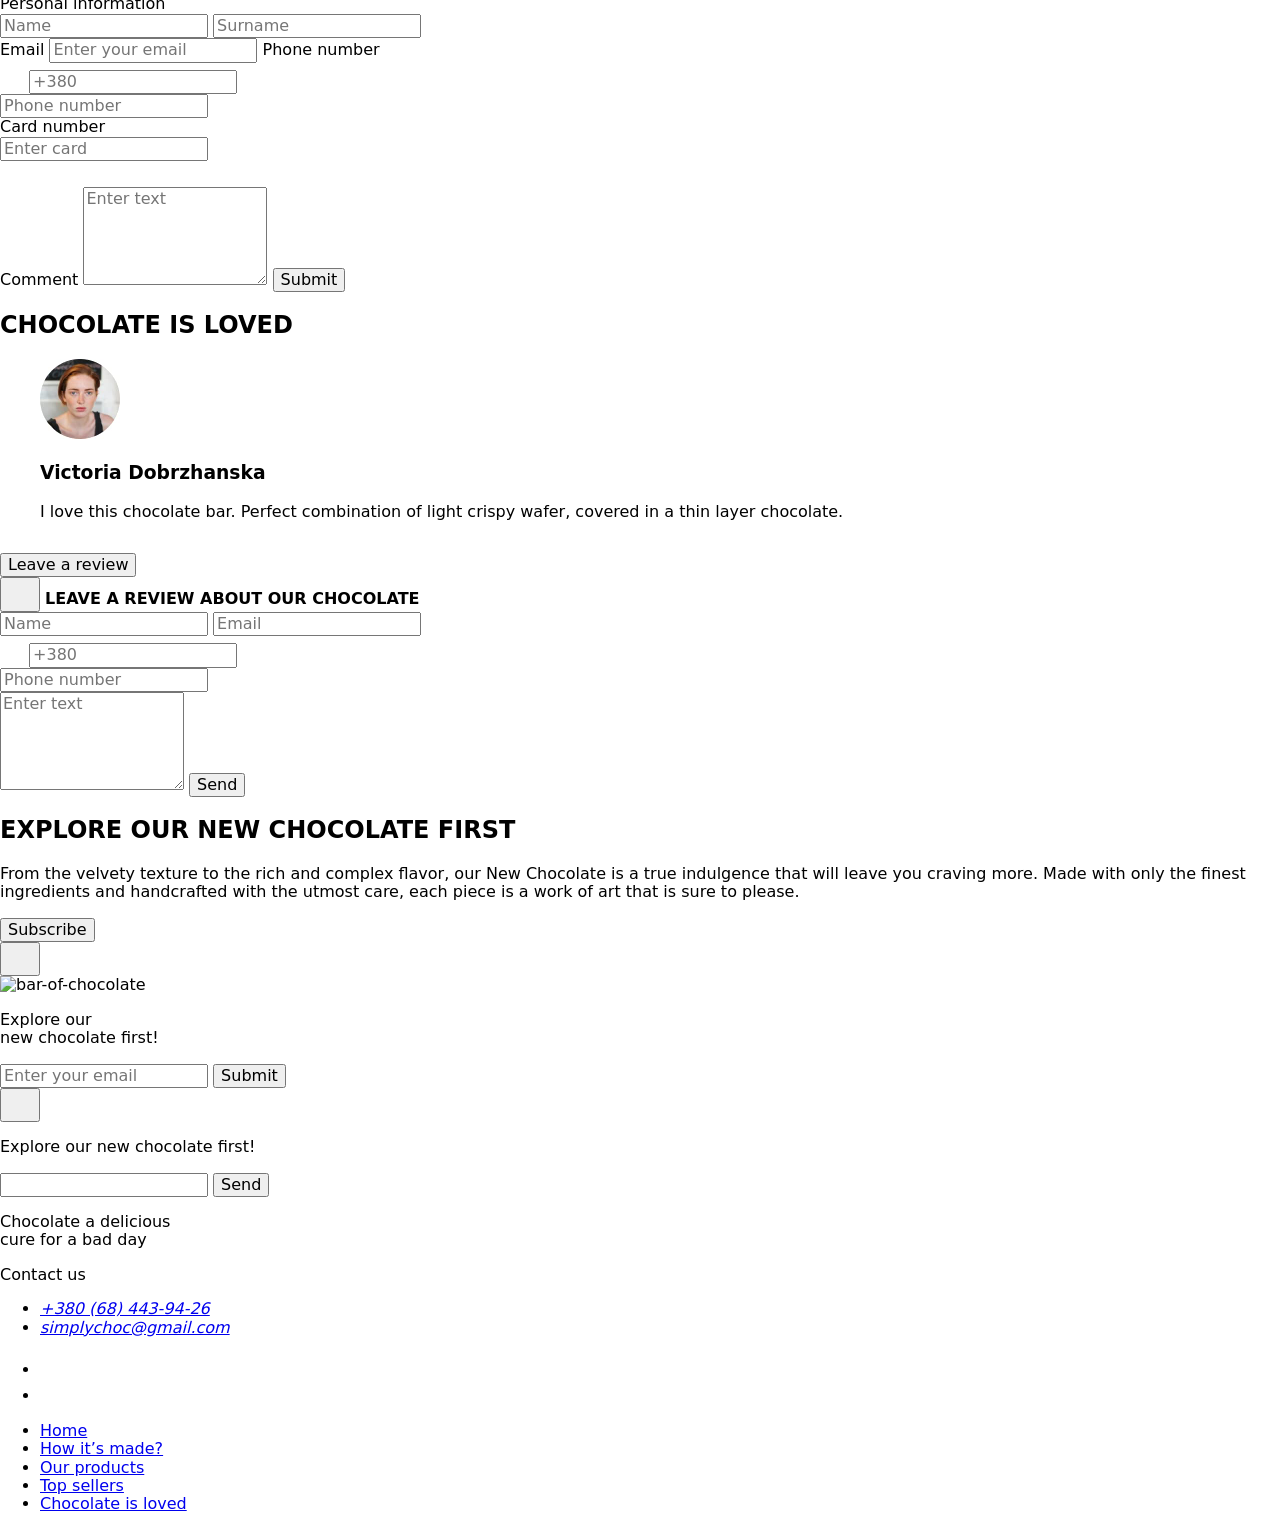
==== commit 7e87060d: "Deploying to gh-pages from @ alonahaletska/simply-chocolate.2.0@7d7b7900a9ad1d43d5497230aa4a363e149a" ====
--- a/index.html
+++ b/index.html
@@ -19,8 +19,8 @@
     
     <!--Бібліотека свайпер  -->
     <link rel="stylesheet" href="https://cdn.jsdelivr.net/npm/swiper@9/swiper-bundle.min.css" />
-      <script type="module" crossorigin src="/simply-chocolate.2.0/assets/index-645ef594.js"></script>
-      <link rel="stylesheet" href="/simply-chocolate.2.0/assets/index-27d82236.css">
+      <script type="module" crossorigin src="/simply-chocolate.2.0/assets/index-cc4289e5.js"></script>
+      <link rel="stylesheet" href="/simply-chocolate.2.0/assets/index-9617e1e0.css">
     </head>
   <body>
     <!-- Підключення хедера  -->
@@ -1385,7 +1385,66 @@
   <button class="subscribe-btn" type="button" data-modal-open>Subscribe</button>
 </div>
 </section>
-        <!-- Subscribe-modal -->
+        
+<div class="backdrop" data-modal>
+<div class="modal">
+    
+    <button type="button" class="modal-close-btn" data-modal-close >
+        <svg         class="modal-close-btn-icon" width="24" height="24">
+            <use href="../img/icons.svg#close-white"></use>
+        </svg>
+    </button>
+    <div class="modal-backgraund-wrapper">
+        <picture>
+            <source 
+            srcset="../img/subscribe-modal/modal-sub_desk@1x.webp 1x, ../img/subscribe-modal/modal-sub_desk@2x.webp 2x"
+            media="min-width: 1200px"
+            type="image/webp"
+            />
+            <source 
+            srcset="../img/subscribe-modal-desc@1x.jpg, ../img/subscribe-modal-desc@2x.jpg"
+            media="min-width: 1200px"
+            />
+            
+            <source 
+            srcset="./img/subscribe-modal/modal-sub_tab@1x.webp 1x, ./img/subscribe-modal/modal-sub_tab@2x.webp 2x"
+            media="min-width: 768px"
+            type="image/webp"
+            />
+            <source 
+            srcset="./img/subscribe-modal-tab@1x.jpg 1x, ./img/subscribe-modal-tab@2x.jpg 2x"
+            media="min-width: 768px"
+            />
+            <source 
+            srcset="../img/subscribe-modal/modal-sub_mob@1x.webp 1x, ../img/subscribe-modal/modal-sub_mob@2x.webp 2x"
+            media="max-width: 767px"
+            type="image/webp"
+            />
+            <source 
+            srcset="../img/subscribe-modal/subscribe-modal-mob@1x.jpg 1x, ../img/subscribe-modal/subscribe-modal-mob@2x.jpg"
+            media="max-width: 767px"
+            />
+    <img  class="modal-backgraund-img"    
+  
+    src="../img/subscribe-modal/subscribe-modal-mob@1x.jpg"
+    
+     alt="bar-of-chocolate"
+     >
+     </picture>
+</div>
+    <p class="modal-subscribe-text">Explore our<br><span class="modal-subscribe-text-part">new chocolate</span>
+ first!</p>
+ <div class="modal-email-btn">
+<form class="modal-form">
+    <label class="modal-form-field">
+    <input type="email" name="user_email" class="modal-form-input" placeholder="Enter your email" pattern="^[a-zA-Z1-9]">
+</label>
+<button type="submit" class="modal-submit-btn">Submit</button>
+</form>
+</div>
+
+</div>
+
 <div class="backdrop-subscribe is-hidden" data-modal>
     <div class="modal-sumscribe">
         <form class="form">
@@ -1401,6 +1460,7 @@
         </div>
         </form> 
     </div>
+
 </div>
     </main>
 
